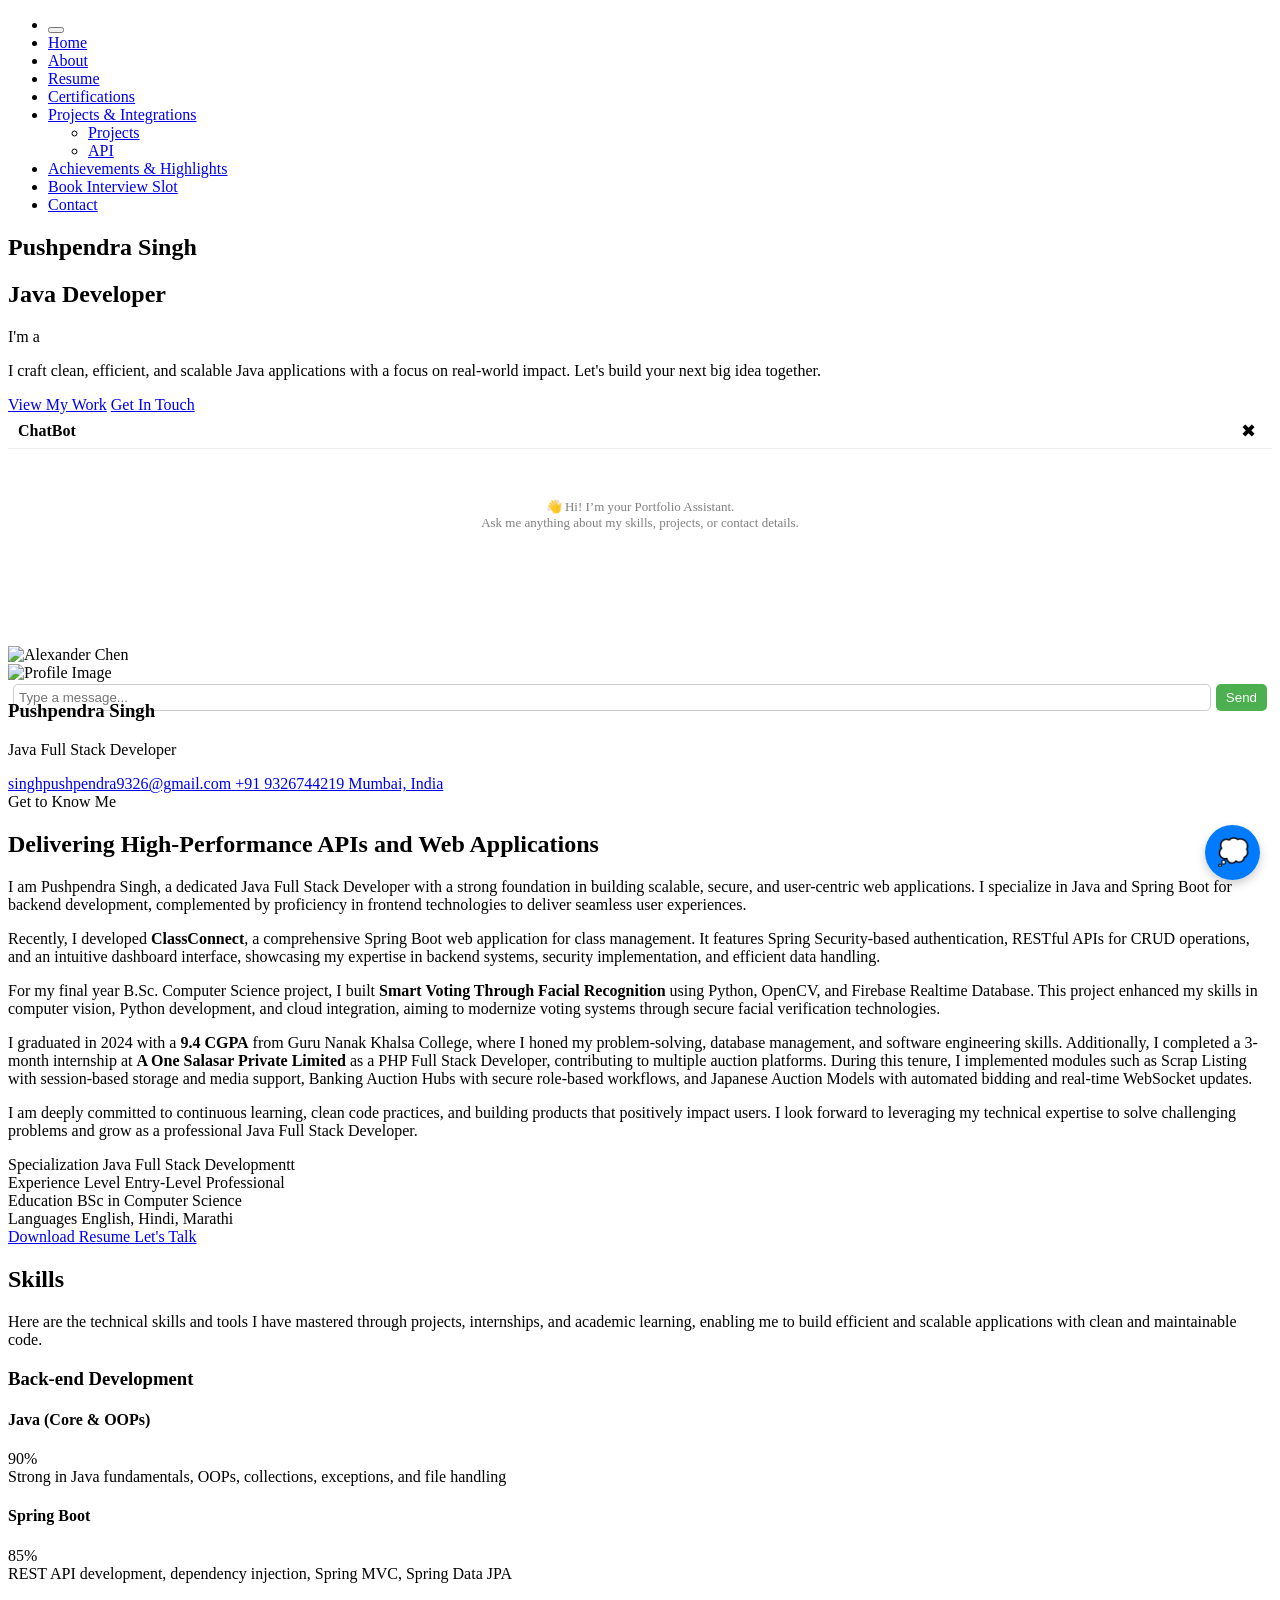
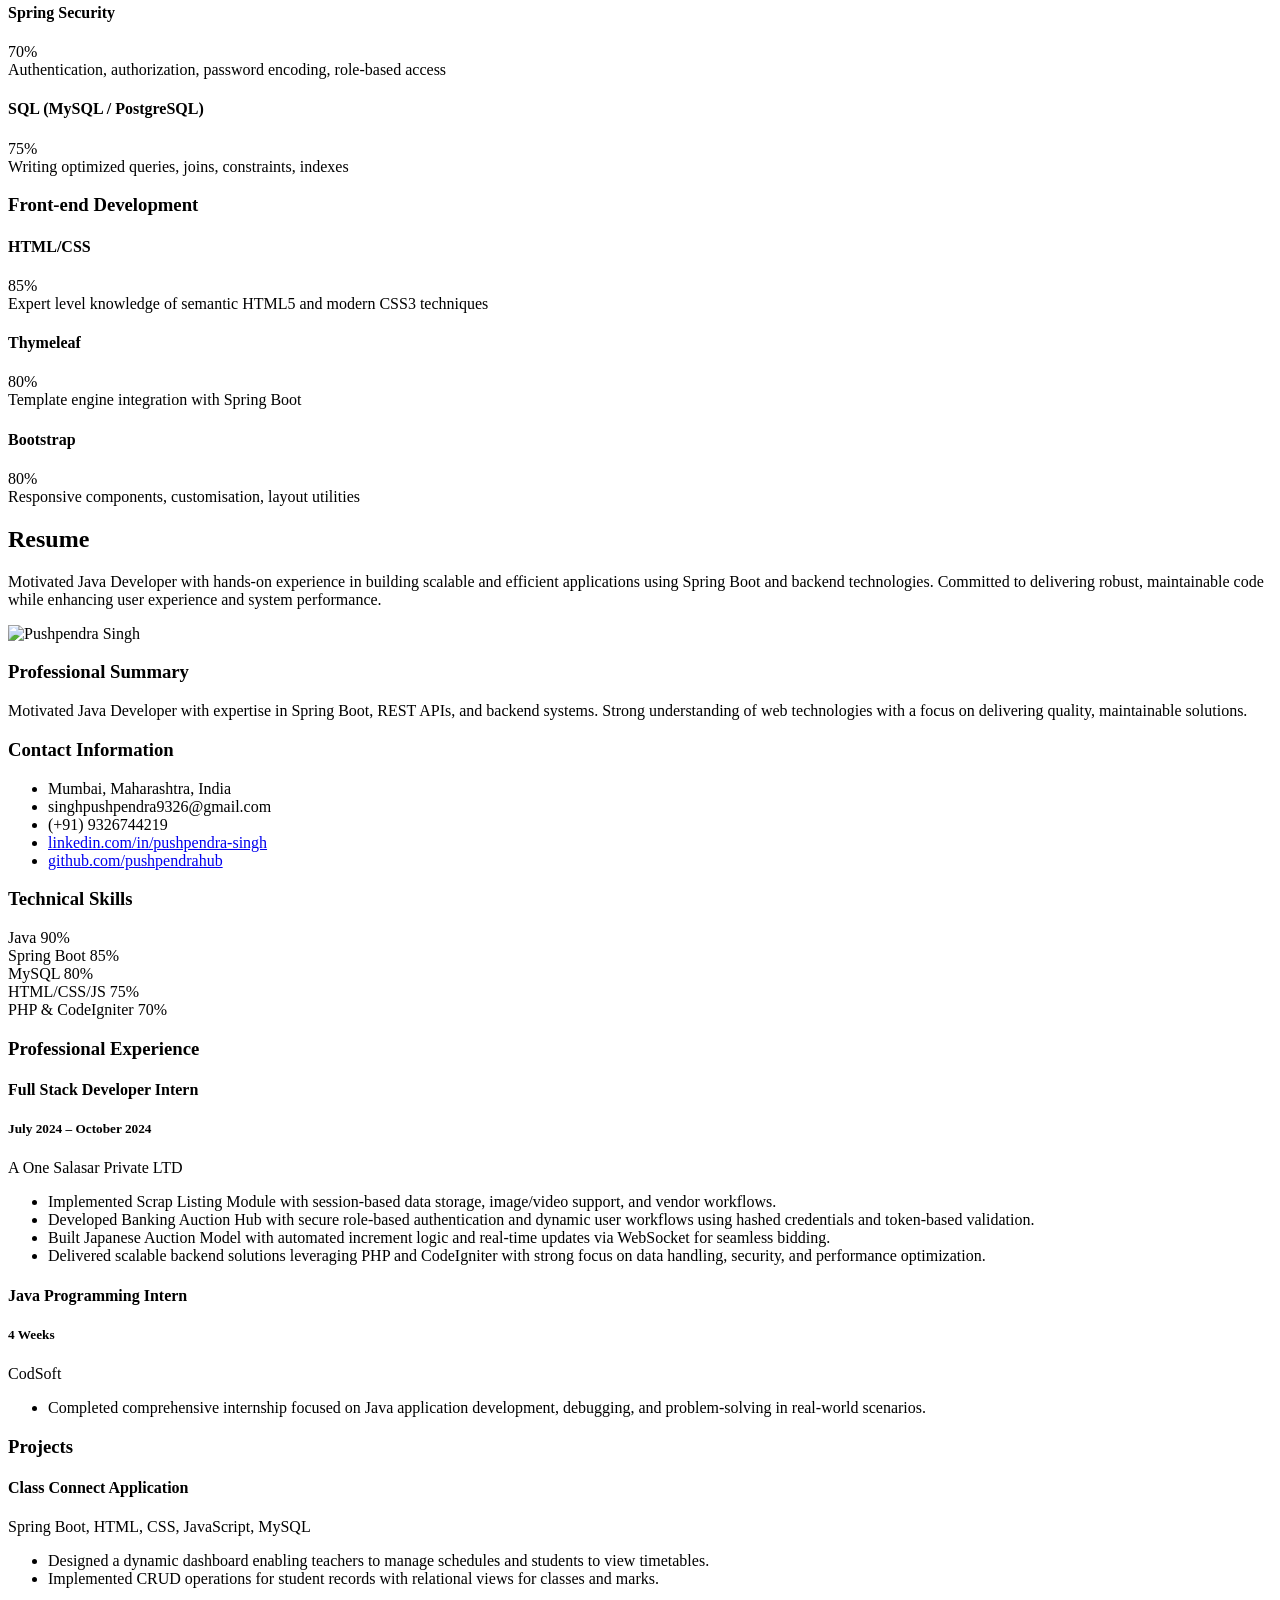
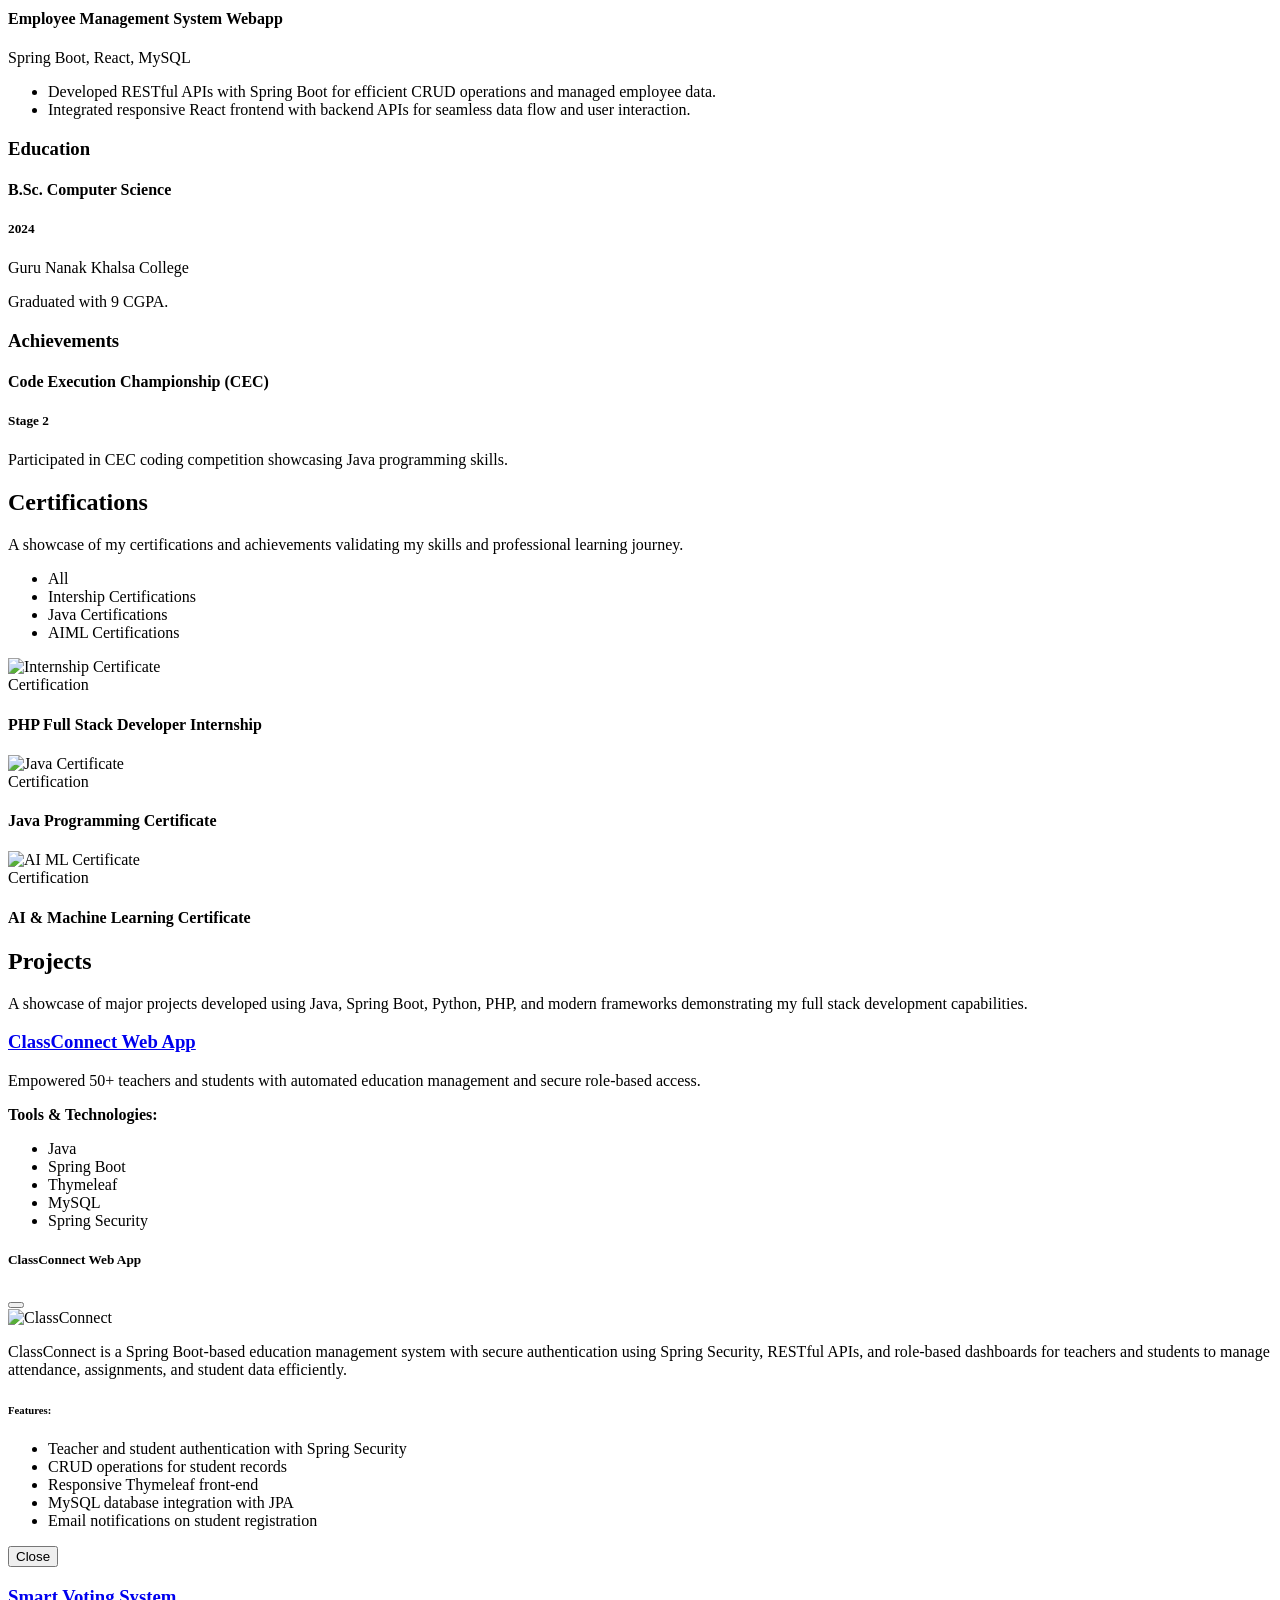
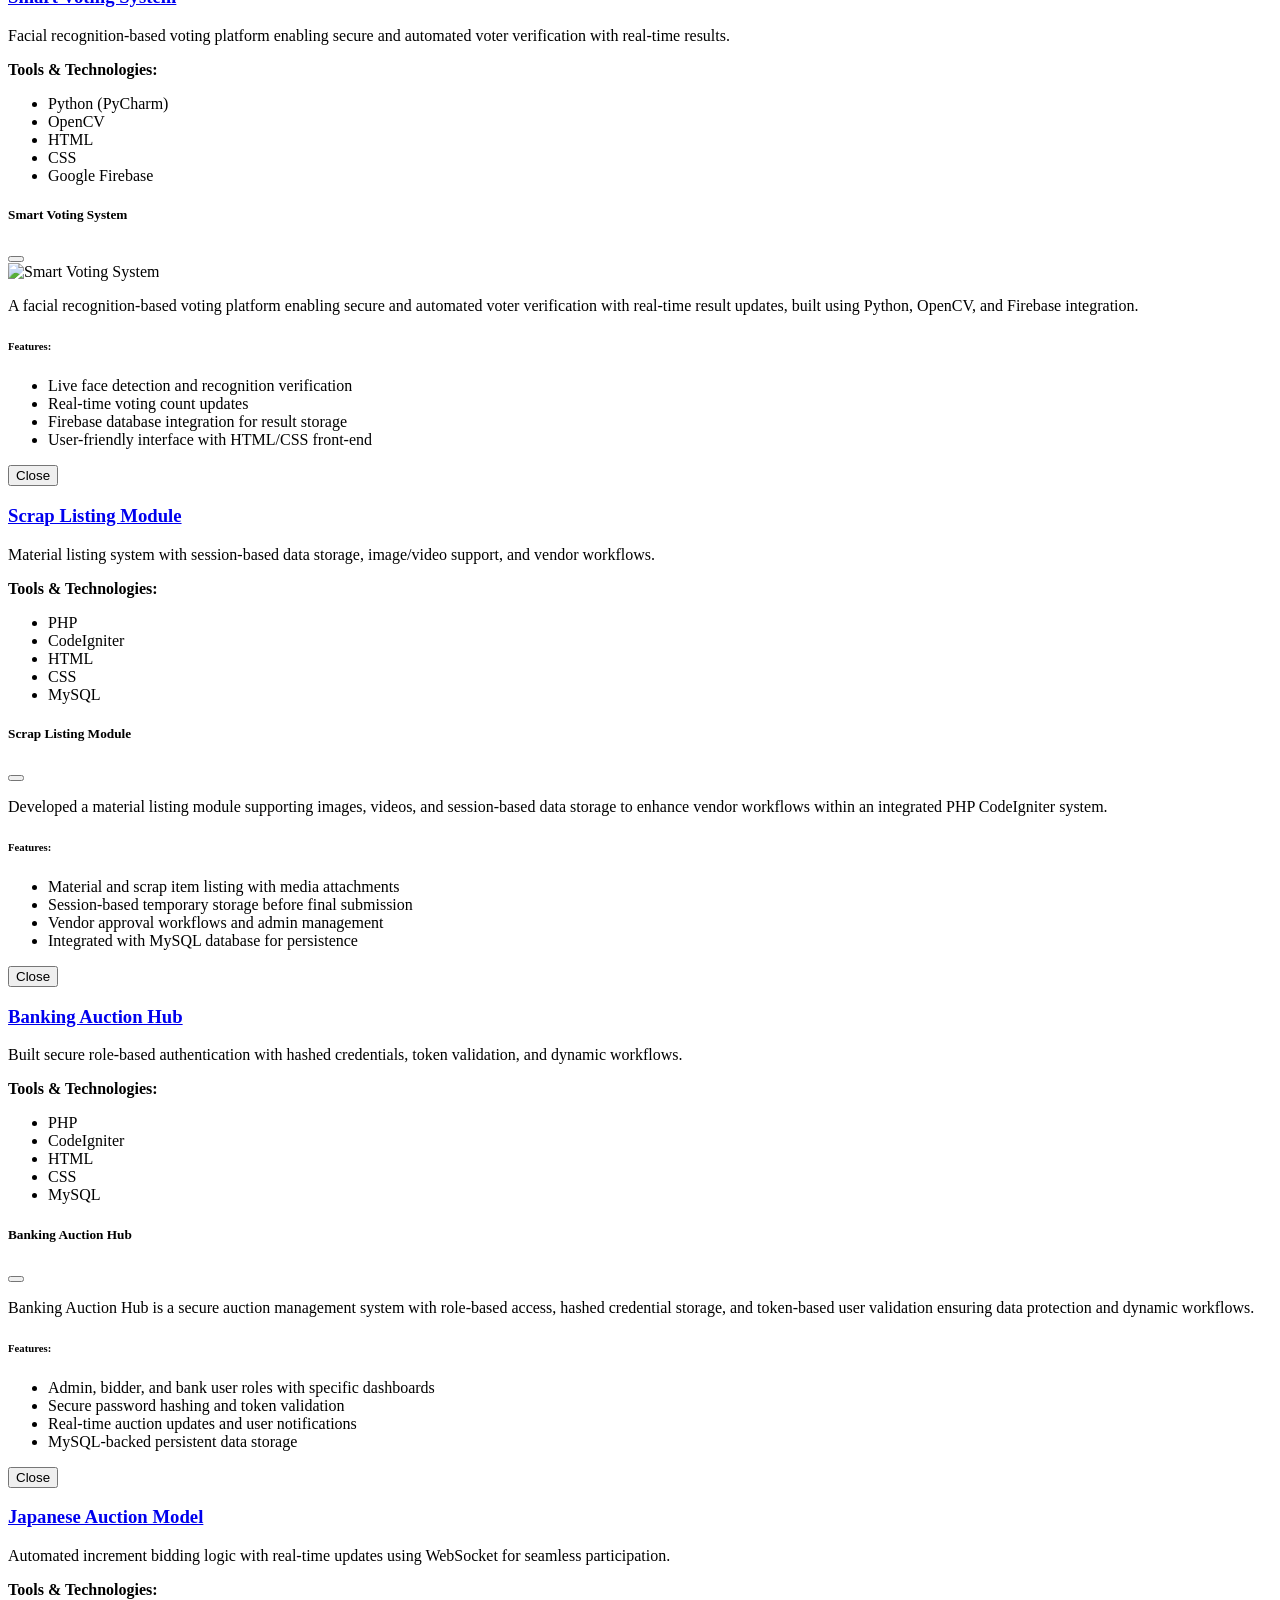
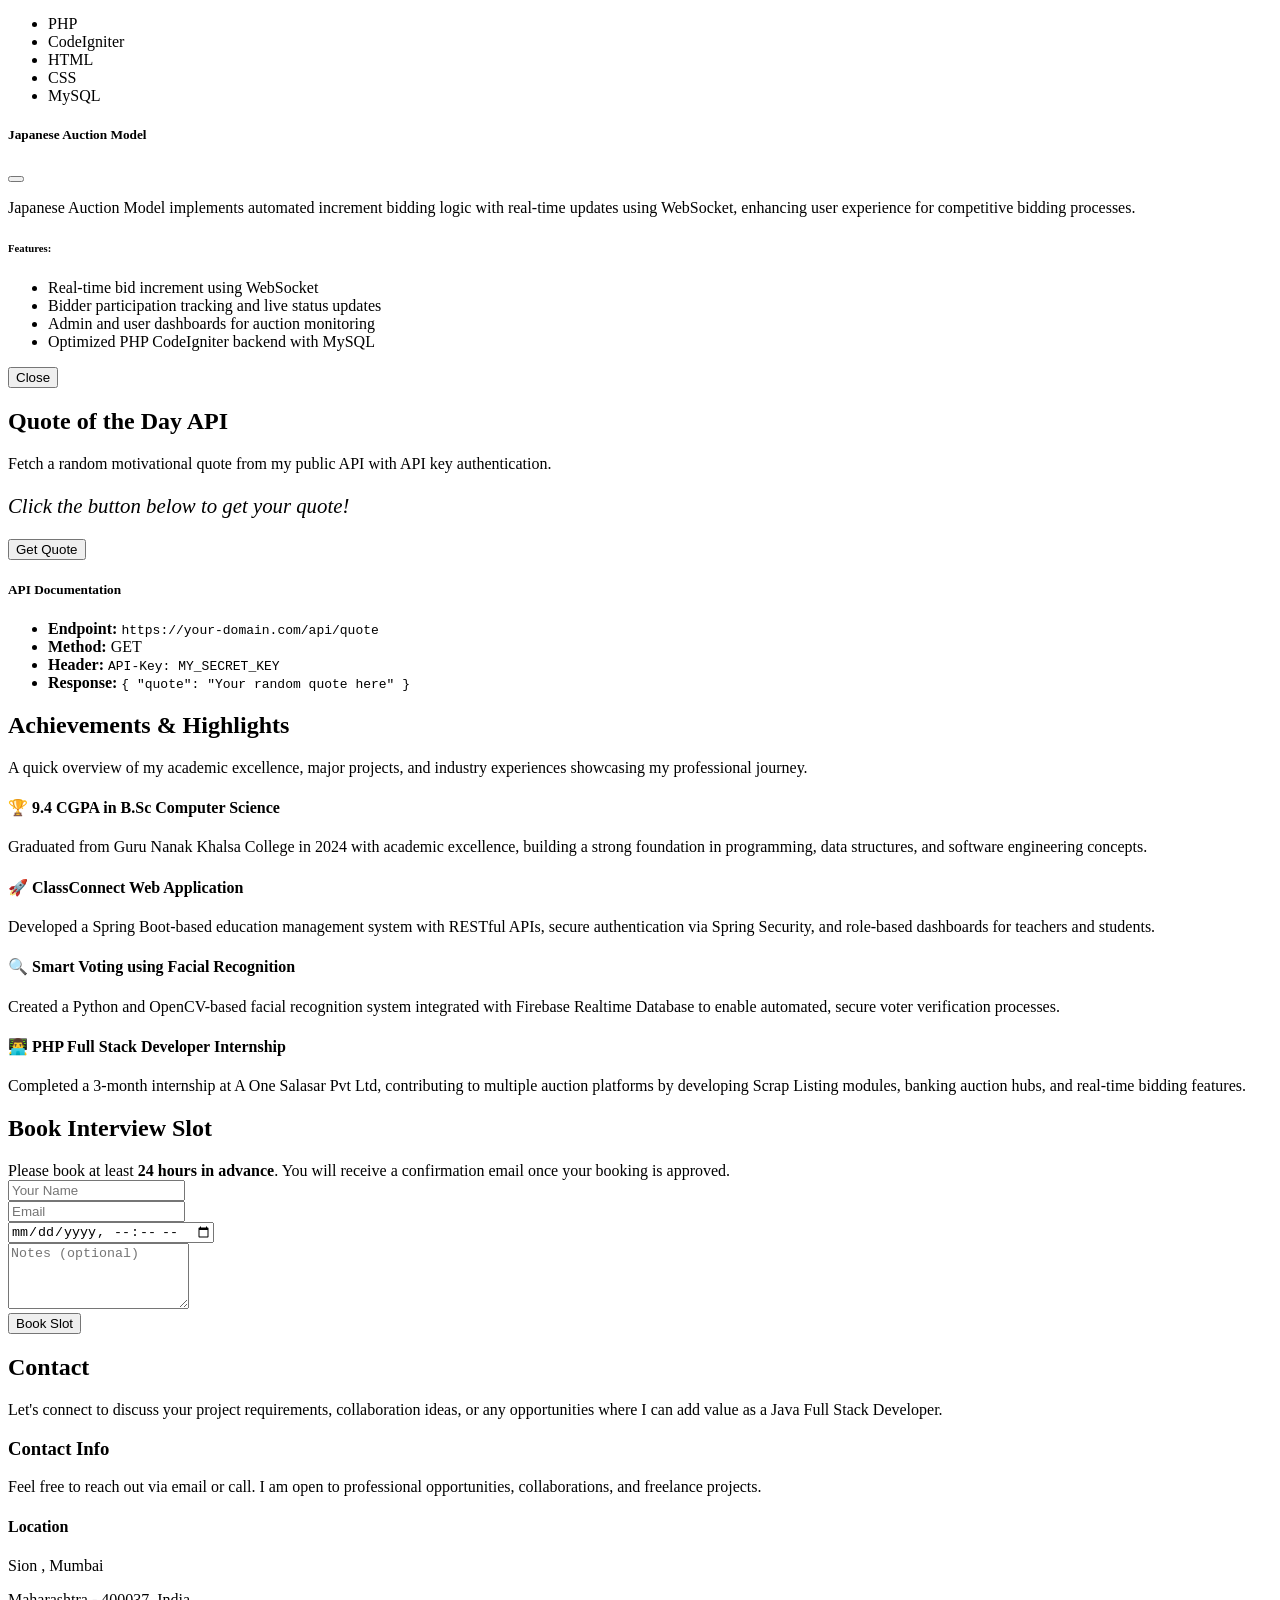
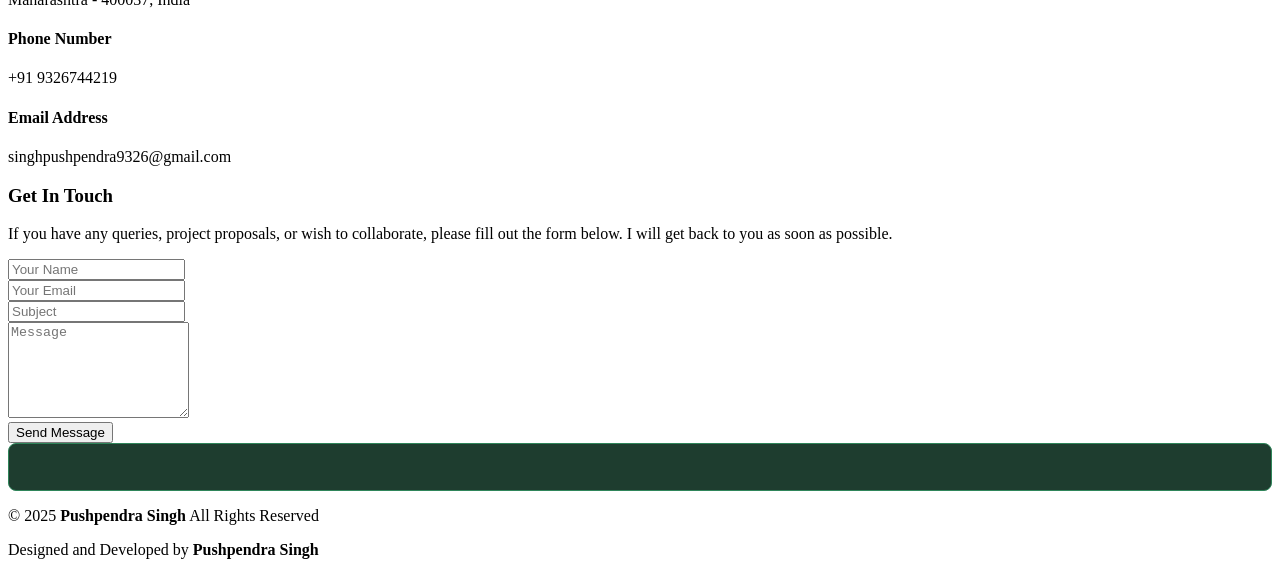
==== src/main/resources/templates/index.html @ 726b26ab "Initial commit" ====
<!DOCTYPE html>
<html lang="en" xmlns:th="http://www.thymeleaf.org">

<head>
  <meta charset="utf-8">
  <meta content="width=device-width, initial-scale=1.0" name="viewport">
  <title>Pushpendra Singh | Java Full Stack Developer Portfolio</title>
  <meta name="description" content="">
  <meta name="keywords" content="">

  <!-- Favicons -->
  <link href="/assets/img/ps_favicon.png" rel="icon">
  <!--  <link href="/assets/img/apple-touch-icon.png" rel="apple-touch-icon">-->

  <!-- Fonts -->
  <link href="https://fonts.googleapis.com" rel="preconnect">
  <link href="https://fonts.gstatic.com" rel="preconnect" crossorigin>
  <link href="https://fonts.googleapis.com/css2?family=Roboto:ital,wght@0,100;0,300;0,400;0,500;0,700;0,900;1,100;1,300;1,400;1,500;1,700;1,900&family=Ubuntu:ital,wght@0,300;0,400;0,500;0,700;1,300;1,400;1,500;1,700&family=Nunito:ital,wght@0,200;0,300;0,400;0,500;0,600;0,700;0,800;0,900;1,200;1,300;1,400;1,500;1,600;1,700;1,800;1,900&display=swap" rel="stylesheet">

  <!-- Vendor CSS Files -->
  <link href="/assets/vendor/bootstrap/css/bootstrap.min.css" rel="stylesheet">
  <link href="/assets/vendor/bootstrap-icons/bootstrap-icons.css" rel="stylesheet">
  <link href="/assets/vendor/aos/aos.css" rel="stylesheet">
  <link href="/assets/vendor/glightbox/css/glightbox.min.css" rel="stylesheet">
  <link href="/assets/vendor/swiper/swiper-bundle.min.css" rel="stylesheet">

  <!-- Main CSS File -->
  <link href="/assets/css/main.css" rel="stylesheet">

  <!-- =======================================================
  * Template Name: SnapFolio
  * Template URL: https://bootstrapmade.com/snapfolio-bootstrap-portfolio-template/
  * Updated: Jul 21 2025 with Bootstrap v5.3.7
  * Author: BootstrapMade.com
  * License: https://bootstrapmade.com/license/
  ======================================================== -->
</head>

<body class="index-page">

<header id="header" class="header dark-background d-flex flex-column justify-content-center">
  <i class="header-toggle d-xl-none bi bi-list"></i>
  <div class="header-container d-flex flex-column align-items-start">
    <nav id="navmenu" class="navmenu">
      <ul>
        <li>
          <button id="theme-toggle" class="theme-toggle-btn">
            <i class="bi bi-sun-fill"></i>
            <i class="bi bi-moon-fill"></i>
          </button>
        </li>

        <li><a href="#hero" class="active"><i class="bi bi-house navicon"></i>Home</a></li>
        <li><a href="#about"><i class="bi bi-person navicon"></i> About</a></li>
        <li><a href="#resume"><i class="bi bi-file-earmark-text navicon"></i> Resume</a></li>
      <li><a href="#portfolio"><i class="bi bi-award navicon"></i> Certifications</a></li>
<!--          <li><a href="#services"><i class="bi bi-gear-wide-connected navicon"></i> Projects & API</a></li>-->
          <li class="dropdown">
              <a href="#">
                  <i class="bi bi-gear-wide-connected navicon"></i>
                  <span>Projects & Integrations</span>
                  <i class="bi bi-chevron-down toggle-dropdown"></i>
              </a>
              <ul>
                  <li><a href="#services"><i class="bi bi-folder2-open navicon"></i> Projects</a></li>
                  <li><a href="#api"><i class="bi bi-code-slash navicon"></i> API</a></li>
              </ul>
          </li>

<!--                    <li class="dropdown"><a href="#"><i class="bi bi-menu-button navicon"></i> <span>Dropdown</span> <i class="bi bi-chevron-down toggle-dropdown"></i></a>-->
<!--          <ul>-->
<!--            <li><a href="#">Dropdown 1</a></li>-->
<!--            <li class="dropdown"><a href="#"><span>Deep Dropdown</span> <i class="bi bi-chevron-down toggle-dropdown"></i></a>-->
<!--              <ul>-->
<!--                <li><a href="#">Deep Dropdown 1</a></li>-->
<!--                <li><a href="#">Deep Dropdown 2</a></li>-->
<!--                <li><a href="#">Deep Dropdown 3</a></li>-->
<!--                <li><a href="#">Deep Dropdown 4</a></li>-->
<!--                <li><a href="#">Deep Dropdown 5</a></li>-->
<!--              </ul>-->
<!--            </li>-->
<!--            <li><a href="#">Dropdown 2</a></li>-->
<!--            <li><a href="#">Dropdown 3</a></li>-->
<!--            <li><a href="#">Dropdown 4</a></li>-->
<!--          </ul>-->
<!--        </li>-->
          <li><a href="#achievements"><i class="bi bi-trophy navicon"></i> Achievements & Highlights</a></li>
          <li><a href="#booking"><i class="bi bi-calendar-check navicon"></i> Book Interview Slot</a></li>
          <li><a href="#contact"><i class="bi bi-envelope navicon"></i> Contact</a></li>
      </ul>
    </nav>

    <div class="social-links text-center">
      <a href="https://x.com/s_pushpendra_" class="twitter"><i class="bi bi-twitter-x"></i></a>
      <!--        <a href="#" class="facebook"><i class="bi bi-facebook"></i></a>-->
      <a href="https://www.instagram.com/_singh.pushpendra_/" class="instagram"><i class="bi bi-instagram"></i></a>
      <!--        <a href="#" class="google-plus"><i class="bi bi-skype"></i></a>-->
      <a href="https://www.linkedin.com/in/pushpendra-singh-4a88bb276" class="linkedin"><i class="bi bi-linkedin"></i></a>
    </div>

  </div>

</header>

<main class="main">

  <!-- Hero Section -->
  <section id="hero" class="hero section">

    <div class="background-elements">
      <div class="bg-circle circle-1"></div>
      <div class="bg-circle circle-2"></div>
    </div>

    <div class="hero-content">

      <div class="container">
        <div class="row align-items-center">

          <div class="col-lg-6" data-aos="fade-right" data-aos-delay="100">
            <div class="hero-text">
              <h1>Pushpendra<span class="accent-text"> Singh</span></h1>
              <h2>Java Developer</h2>
              <p class="lead">I'm a <span class="typed" data-typed-items="Java Developer, Backend Developer, Spring Boot Specialist, Problem Solver"></span></p>
              <p class="description">I craft clean, efficient, and scalable Java applications with a focus on real-world impact. Let's build your next big idea together.</p>

            <div class="hero-actions">
                <a href="#services" class="btn btn-primary">View My Work</a>
                <a href="#contact" class="btn btn-outline">Get In Touch</a>
            </div>



              <div class="social-links">
                <!--                  <a href="#"><i class="bi bi-dribbble"></i></a>-->
                <!--                  <a href="#"><i class="bi bi-behance"></i></a>-->
                <a href="https://github.com/pushpendrahub"><i class="bi bi-github"></i></a>
                <a href="https://www.linkedin.com/in/pushpendra-singh-4a88bb276"><i class="bi bi-linkedin"></i></a>
              </div>
            </div>
          </div>


            <!-- Chatbot Button -->
            <button onclick="toggleChat()"
                    style="position: fixed; bottom: 20px; right: 20px;
           border: none; outline: none;
           background: linear-gradient(135deg, #007bff, #007bff);
           color: white; border-radius: 50%;
           width: 55px; height: 55px;
           font-size: 26px; cursor: pointer;
           box-shadow: 0 4px 10px rgba(0,0,0,0.2);
           transition: all 0.3s ease;z-index: 2100;">
                💭
            </button>

            <!-- Chatbot Box -->
            <div id="chatBox" style="z-index: 2000;margin-bottom: -70px;">
                <!-- Header with Close -->
                <div style="display:flex; justify-content:space-between; align-items:center; border-bottom:1px solid #eee; padding:5px 10px;">
                    <strong>ChatBot</strong>
                    <button onclick="toggleChat()" style="border:none; background:transparent; font-size:18px; cursor:pointer;">✖</button>
                </div>

                <!-- Messages Area -->
                <div id="messages" style="height:200px; overflow-y:auto; font-size:14px; padding:10px;">
                    <div style="text-align:center; color:gray; font-size:13px; margin-top:40px;">
                        👋 Hi! I’m your Portfolio Assistant.<br>
                        Ask me anything about my skills, projects, or contact details.
                    </div>
                </div>

                <!-- Input Area -->
                <div style="display:flex; margin-top:10px; padding:5px;">
                    <input type="text" id="userInput"
                           placeholder="Type a message..."
                           style="flex:1; padding:5px; border:1px solid #ccc; border-radius:5px;" />
                    <button onclick="sendMessage()"
                            style="margin-left:5px; padding:5px 10px; background:#4CAF50;
               color:white; border:none; border-radius:5px;">Send</button>
                </div>
            </div>
            <!-- End Chatbot -->


            <div class="col-lg-6" data-aos="fade-left" data-aos-delay="200">
                <div class="hero-visual">
                  <div class="profile-container">
                    <div class="profile-background"></div>
                    <img src="/assets/img/profile/my_profile.jpg" alt="Alexander Chen" class="profile-image">
                  </div>
                </div>
          </div>

        </div>
      </div>
    </div>

  </section><!-- /Hero Section -->

  <!-- About Section -->
  <section id="about" class="about section">

    <div class="container" data-aos="fade-up" data-aos-delay="100">

      <div class="row">
        <div class="col-lg-5" data-aos="zoom-in" data-aos-delay="200">
          <div class="profile-card">
            <div class="profile-header">
              <div class="profile-image">
                <img src="/assets/img/profile/my_close_pic.jpg" alt="Profile Image" class="img-fluid">
              </div>
              <div class="profile-badge">
                <i class="bi bi-check-circle-fill"></i>
              </div>
            </div>

            <div class="profile-content">
              <h3>Pushpendra Singh</h3>
              <p class="profession">Java Full Stack Developer</p>

              <div class="contact-links">
                <a href="mailto:singhpushpendra9326@gmail.com" class="contact-item">
                  <i class="bi bi-envelope"></i>
                  singhpushpendra9326@gmail.com
                </a>
                <a href="tel:+15551234567" class="contact-item">
                  <i class="bi bi-telephone"></i>
                  +91 9326744219
                </a>
                <a href="#" class="contact-item">
                  <i class="bi bi-geo-alt"></i>
                  Mumbai, India
                </a>
              </div>
            </div>
          </div>
        </div>

        <div class="col-lg-7" data-aos="fade-left" data-aos-delay="300">
          <div class="about-content">
            <div class="section-header">
              <span class="badge-text">Get to Know Me</span>
              <h2>Delivering High-Performance APIs and Web Applications</h2>
            </div>

            <div class="description">
              <p>I am Pushpendra Singh, a dedicated Java Full Stack Developer with a strong foundation in building scalable, secure, and user-centric web applications. I specialize in Java and Spring Boot for backend development, complemented by proficiency in frontend technologies to deliver seamless user experiences.</p>

              <p>Recently, I developed <strong>ClassConnect</strong>, a comprehensive Spring Boot web application for class management. It features Spring Security-based authentication, RESTful APIs for CRUD operations, and an intuitive dashboard interface, showcasing my expertise in backend systems, security implementation, and efficient data handling.</p>

              <p>For my final year B.Sc. Computer Science project, I built <strong>Smart Voting Through Facial Recognition</strong> using Python, OpenCV, and Firebase Realtime Database. This project enhanced my skills in computer vision, Python development, and cloud integration, aiming to modernize voting systems through secure facial verification technologies.</p>

              <p>I graduated in 2024 with a <strong>9.4 CGPA</strong> from Guru Nanak Khalsa College, where I honed my problem-solving, database management, and software engineering skills. Additionally, I completed a 3-month internship at <strong>A One Salasar Private Limited</strong> as a PHP Full Stack Developer, contributing to multiple auction platforms. During this tenure, I implemented modules such as Scrap Listing with session-based storage and media support, Banking Auction Hubs with secure role-based workflows, and Japanese Auction Models with automated bidding and real-time WebSocket updates.</p>

              <p>I am deeply committed to continuous learning, clean code practices, and building products that positively impact users. I look forward to leveraging my technical expertise to solve challenging problems and grow as a professional Java Full Stack Developer.</p>
            </div>


            <!--              <div class="stats-grid">-->
            <!--                <div class="stat-item">-->
            <!--                  <div class="stat-number">150+</div>-->
            <!--                  <div class="stat-label">Projects Completed</div>-->
            <!--                </div>-->
            <!--                <div class="stat-item">-->
            <!--                  <div class="stat-number">5+</div>-->
            <!--                  <div class="stat-label">Years Experience</div>-->
            <!--                </div>-->
            <!--                <div class="stat-item">-->
            <!--                  <div class="stat-number">98%</div>-->
            <!--                  <div class="stat-label">Client Satisfaction</div>-->
            <!--                </div>-->
            <!--              </div>-->

            <div class="details-grid">
              <div class="detail-row">
                <div class="detail-item">
                  <span class="detail-label">Specialization</span>
                  <span class="detail-value">Java Full Stack Developmentt</span>
                </div>
                <div class="detail-item">
                  <span class="detail-label">Experience Level</span>
                  <span class="detail-value">Entry-Level Professional</span>
                </div>
              </div>
              <div class="detail-row">
                <div class="detail-item">
                  <span class="detail-label">Education</span>
                  <span class="detail-value">BSc in Computer Science</span>
                </div>
                <div class="detail-item">
                  <span class="detail-label">Languages</span>
                  <span class="detail-value">English, Hindi, Marathi</span>
                </div>
              </div>
            </div>

            <div class="cta-section">
              <a href="https://drive.google.com/uc?export=download&id=1IKt657ZNJtHhRxe9tNvC4HRttXQve6uu" class="btn btn-primary" target="_blank">
                <i class="bi bi-download"></i>
                Download Resume
              </a>
              <a href="#" class="btn btn-outline">
                <i class="bi bi-chat-dots"></i>
                Let's Talk
              </a>
            </div>
          </div>
        </div>
      </div>

    </div>

  </section><!-- /About Section -->

  <!-- Stats Section -->
  <!--    <section id="stats" class="stats section light-background">-->

  <!--      <div class="container" data-aos="fade-up" data-aos-delay="100">-->

  <!--        <div class="row justify-content-center">-->
  <!--          <div class="col-lg-10">-->
  <!--            <div class="stats-wrapper">-->
  <!--              <div class="stats-item" data-aos="zoom-in" data-aos-delay="150">-->
  <!--                <div class="icon-wrapper">-->
  <!--                  <i class="bi bi-emoji-smile"></i>-->
  <!--                </div>-->
  <!--                <span data-purecounter-start="0" data-purecounter-end="232" data-purecounter-duration="1" class="purecounter"></span>-->
  <!--                <p>Happy Clients</p>-->
  <!--              </div>&lt;!&ndash; End Stats Item &ndash;&gt;-->

  <!--              <div class="stats-item" data-aos="zoom-in" data-aos-delay="200">-->
  <!--                <div class="icon-wrapper">-->
  <!--                  <i class="bi bi-journal-richtext"></i>-->
  <!--                </div>-->
  <!--                <span data-purecounter-start="0" data-purecounter-end="521" data-purecounter-duration="1" class="purecounter"></span>-->
  <!--                <p>Projects</p>-->
  <!--              </div>&lt;!&ndash; End Stats Item &ndash;&gt;-->

  <!--              <div class="stats-item" data-aos="zoom-in" data-aos-delay="250">-->
  <!--                <div class="icon-wrapper">-->
  <!--                  <i class="bi bi-headset"></i>-->
  <!--                </div>-->
  <!--                <span data-purecounter-start="0" data-purecounter-end="1463" data-purecounter-duration="1" class="purecounter"></span>-->
  <!--                <p>Hours Of Support</p>-->
  <!--              </div>&lt;!&ndash; End Stats Item &ndash;&gt;-->

  <!--              <div class="stats-item" data-aos="zoom-in" data-aos-delay="300">-->
  <!--                <div class="icon-wrapper">-->
  <!--                  <i class="bi bi-people"></i>-->
  <!--                </div>-->
  <!--                <span data-purecounter-start="0" data-purecounter-end="15" data-purecounter-duration="1" class="purecounter"></span>-->
  <!--                <p>Hard Workers</p>-->
  <!--              </div>&lt;!&ndash; End Stats Item &ndash;&gt;-->
  <!--            </div>-->
  <!--          </div>-->
  <!--        </div>-->

  <!--      </div>-->

  <!--    </section>&lt;!&ndash; /Stats Section &ndash;&gt;-->

  <!-- Skills Section -->
  <section id="skills" class="skills section">

    <!-- Section Title -->
    <div class="container section-title" data-aos="fade-up">
      <h2>Skills</h2>
      <p>Here are the technical skills and tools I have mastered through projects, internships, and academic learning, enabling me to build efficient and scalable applications with clean and maintainable code.</p>
    </div><!-- End Section Title -->

    <div class="container" data-aos="fade-up" data-aos-delay="100">

      <div class="row">
        <div class="col-lg-6">
          <div class="skills-category" data-aos="fade-up" data-aos-delay="300">
            <h3>Back-end Development</h3>
            <div class="skills-animation">
              <div class="skill-item">
                <div class="d-flex justify-content-between align-items-center">
                  <h4>Java (Core & OOPs)</h4>
                  <span class="skill-percentage">90%</span>
                </div>
                <div class="progress">
                  <div class="progress-bar" role="progressbar" aria-valuenow="75" aria-valuemin="0" aria-valuemax="100"></div>
                </div>
                <div class="skill-tooltip">Strong in Java fundamentals, OOPs, collections, exceptions, and file handling</div>
              </div>

              <div class="skill-item">
                <div class="d-flex justify-content-between align-items-center">
                  <h4>Spring Boot</h4>
                  <span class="skill-percentage">85%</span>
                </div>
                <div class="progress">
                  <div class="progress-bar" role="progressbar" aria-valuenow="70" aria-valuemin="0" aria-valuemax="100"></div>
                </div>
                <div class="skill-tooltip">REST API development, dependency injection, Spring MVC, Spring Data JPA</div>
              </div>

              <div class="skill-item">
                <div class="d-flex justify-content-between align-items-center">
                  <h4>Spring Security</h4>
                  <span class="skill-percentage">70%</span>
                </div>
                <div class="progress">
                  <div class="progress-bar" role="progressbar" aria-valuenow="70" aria-valuemin="0" aria-valuemax="100"></div>
                </div>
                <div class="skill-tooltip">Authentication, authorization, password encoding, role-based access</div>
              </div>

              <div class="skill-item">
                <div class="d-flex justify-content-between align-items-center">
                  <h4>SQL (MySQL / PostgreSQL)</h4>
                  <span class="skill-percentage">75%</span>
                </div>
                <div class="progress">
                  <div class="progress-bar" role="progressbar" aria-valuenow="65" aria-valuemin="0" aria-valuemax="100"></div>
                </div>
                <div class="skill-tooltip">Writing optimized queries, joins, constraints, indexes</div>
              </div>
            </div>
          </div><!-- End Backend Skills -->
        </div>

        <div class="col-lg-6">
          <div class="skills-category" data-aos="fade-up" data-aos-delay="200">
            <h3>Front-end Development</h3>
            <div class="skills-animation">
              <div class="skill-item">
                <div class="d-flex justify-content-between align-items-center">
                  <h4>HTML/CSS</h4>
                  <span class="skill-percentage">85%</span>
                </div>
                <div class="progress">
                  <div class="progress-bar" role="progressbar" aria-valuenow="95" aria-valuemin="0" aria-valuemax="100"></div>
                </div>
                <div class="skill-tooltip">Expert level knowledge of semantic HTML5 and modern CSS3 techniques</div>
              </div>

              <div class="skill-item">
                <div class="d-flex justify-content-between align-items-center">
                  <h4>Thymeleaf</h4>
                  <span class="skill-percentage">80%</span>
                </div>
                <div class="progress">
                  <div class="progress-bar" role="progressbar" aria-valuenow="85" aria-valuemin="0" aria-valuemax="100"></div>
                </div>
                <div class="skill-tooltip">Template engine integration with Spring Boot</div>
              </div>

              <div class="skill-item">
                <div class="d-flex justify-content-between align-items-center">
                  <h4>Bootstrap</h4>
                  <span class="skill-percentage">80%</span>
                </div>
                <div class="progress">
                  <div class="progress-bar" role="progressbar" aria-valuenow="80" aria-valuemin="0" aria-valuemax="100"></div>
                </div>
                <div class="skill-tooltip">Responsive components, customisation, layout utilities</div>
              </div>
            </div>
          </div><!-- End Frontend Skills -->
        </div>

      </div>

    </div>

  </section><!-- /Skills Section -->

  <!-- Resume Section -->
  <section id="resume" class="resume section">

    <!-- Section Title -->
    <div class="container section-title" data-aos="fade-up">
      <h2>Resume</h2>
      <p>Motivated Java Developer with hands-on experience in building scalable and efficient applications using Spring Boot and backend technologies. Committed to delivering robust, maintainable code while enhancing user experience and system performance.</p>
    </div><!-- End Section Title -->

    <div class="container" data-aos="fade-up" data-aos-delay="100">

      <div class="row gy-4">
        <!-- Left column with summary and contact -->
        <div class="col-lg-4">
          <div class="resume-side" data-aos="fade-right" data-aos-delay="100">
            <div class="profile-img mb-4">
              <img src="/assets/img/profile/my_close_pic.jpg" alt="Pushpendra Singh" class="img-fluid rounded">
            </div>

            <h3>Professional Summary</h3>
            <p>Motivated Java Developer with expertise in Spring Boot, REST APIs, and backend systems. Strong understanding of web technologies with a focus on delivering quality, maintainable solutions.</p>

            <h3 class="mt-4">Contact Information</h3>
            <ul class="contact-info list-unstyled">
              <li><i class="bi bi-geo-alt"></i> Mumbai, Maharashtra, India</li>
              <li><i class="bi bi-envelope"></i> singhpushpendra9326@gmail.com</li>
              <li><i class="bi bi-phone"></i> (+91) 9326744219</li>
              <li><i class="bi bi-linkedin"></i> <a href="https://www.linkedin.com/in/pushpendra-singh-4a88bb276/">linkedin.com/in/pushpendra-singh</a></li>
              <li><i class="bi bi-github"></i> <a href="https://github.com/pushpendrahub">github.com/pushpendrahub</a></li>
            </ul>

            <div class="skills-animation mt-4">
              <h3>Technical Skills</h3>

              <div class="skill-item">
                <div class="d-flex justify-content-between">
                  <span>Java</span>
                  <span>90%</span>
                </div>
                <div class="progress">
                  <div class="progress-bar" role="progressbar" aria-valuenow="90" aria-valuemin="0" aria-valuemax="100"></div>
                </div>
              </div>

              <div class="skill-item">
                <div class="d-flex justify-content-between">
                  <span>Spring Boot</span>
                  <span>85%</span>
                </div>
                <div class="progress">
                  <div class="progress-bar" role="progressbar" aria-valuenow="85" aria-valuemin="0" aria-valuemax="100"></div>
                </div>
              </div>

              <div class="skill-item">
                <div class="d-flex justify-content-between">
                  <span>MySQL</span>
                  <span>80%</span>
                </div>
                <div class="progress">
                  <div class="progress-bar" role="progressbar" aria-valuenow="80" aria-valuemin="0" aria-valuemax="100"></div>
                </div>
              </div>

              <div class="skill-item">
                <div class="d-flex justify-content-between">
                  <span>HTML/CSS/JS</span>
                  <span>75%</span>
                </div>
                <div class="progress">
                  <div class="progress-bar" role="progressbar" aria-valuenow="75" aria-valuemin="0" aria-valuemax="100"></div>
                </div>
              </div>

              <div class="skill-item">
                <div class="d-flex justify-content-between">
                  <span>PHP & CodeIgniter</span>
                  <span>70%</span>
                </div>
                <div class="progress">
                  <div class="progress-bar" role="progressbar" aria-valuenow="70" aria-valuemin="0" aria-valuemax="100"></div>
                </div>
              </div>

            </div>
          </div>
        </div>

        <!-- Right column with experience and education -->
        <div class="col-lg-8 ps-4 ps-lg-5">
          <!-- Experience Section -->
          <div class="resume-section" data-aos="fade-up">
            <h3><i class="bi bi-briefcase me-2"></i>Professional Experience</h3>

            <div class="resume-item">
              <h4>Full Stack Developer Intern</h4>
              <h5>July 2024 – October 2024</h5>
              <p class="company"><i class="bi bi-building"></i> A One Salasar Private LTD</p>
              <ul>
                <li>Implemented Scrap Listing Module with session-based data storage, image/video support, and vendor workflows.</li>
                <li>Developed Banking Auction Hub with secure role-based authentication and dynamic user workflows using hashed credentials and token-based validation.</li>
                <li>Built Japanese Auction Model with automated increment logic and real-time updates via WebSocket for seamless bidding.</li>
                <li>Delivered scalable backend solutions leveraging PHP and CodeIgniter with strong focus on data handling, security, and performance optimization.</li>
              </ul>
            </div>

            <div class="resume-item">
              <h4>Java Programming Intern</h4>
              <h5>4 Weeks</h5>
              <p class="company"><i class="bi bi-building"></i> CodSoft</p>
              <ul>
                <li>Completed comprehensive internship focused on Java application development, debugging, and problem-solving in real-world scenarios.</li>
              </ul>
            </div>
          </div>

          <!-- Projects Section -->
          <div class="resume-section" data-aos="fade-up" data-aos-delay="100">
            <h3><i class="bi bi-folder me-2"></i>Projects</h3>

            <div class="resume-item">
              <h4>Class Connect Application</h4>
              <p>Spring Boot, HTML, CSS, JavaScript, MySQL</p>
              <ul>
                <li>Designed a dynamic dashboard enabling teachers to manage schedules and students to view timetables.</li>
                <li>Implemented CRUD operations for student records with relational views for classes and marks.</li>
              </ul>
            </div>

            <div class="resume-item">
              <h4>Employee Management System Webapp</h4>
              <p>Spring Boot, React, MySQL</p>
              <ul>
                <li>Developed RESTful APIs with Spring Boot for efficient CRUD operations and managed employee data.</li>
                <li>Integrated responsive React frontend with backend APIs for seamless data flow and user interaction.</li>
              </ul>
            </div>
          </div>

          <!-- Education Section -->
          <div class="resume-section" data-aos="fade-up" data-aos-delay="200">
            <h3><i class="bi bi-mortarboard me-2"></i>Education</h3>

            <div class="resume-item">
              <h4>B.Sc. Computer Science</h4>
              <h5>2024</h5>
              <p class="company"><i class="bi bi-building"></i> Guru Nanak Khalsa College</p>
              <p>Graduated with 9 CGPA.</p>
            </div>
          </div>

          <!-- Achievements Section -->
          <div class="resume-section" data-aos="fade-up" data-aos-delay="300">
            <h3><i class="bi bi-award me-2"></i>Achievements</h3>

            <div class="resume-item">
              <h4>Code Execution Championship (CEC)</h4>
              <h5>Stage 2</h5>
              <p>Participated in CEC coding competition showcasing Java programming skills.</p>
            </div>
          </div>
        </div>
      </div>

    </div>

  </section><!-- /Resume Section -->

  <!-- Section Title -->
  <!-- Portfolio Section -->
  <section id="portfolio" class="portfolio section">

    <!-- Section Title -->
    <div class="container section-title" data-aos="fade-up">
      <h2>Certifications</h2>
      <p>A showcase of my certifications and achievements validating my skills and professional learning journey.</p>
    </div><!-- End Section Title -->

    <div class="container" data-aos="fade-up" data-aos-delay="100">

      <div class="isotope-layout" data-default-filter="*" data-layout="masonry" data-sort="original-order">

        <div class="row">
          <div class="col-lg-3 filter-sidebar">
            <div class="filters-wrapper" data-aos="fade-right" data-aos-delay="150">
              <ul class="portfolio-filters isotope-filters">
                <li data-filter="*" class="filter-active">All</li>
                <li data-filter=".internship-certifications">Intership Certifications</li>
                <li data-filter=".java-certifications">Java Certifications</li>
                <li data-filter=".aiml-certifications">AIML Certifications</li>
              </ul>
            </div>
          </div>

          <div class="col-lg-9">
            <div class="row gy-4 portfolio-container isotope-container" data-aos="fade-up" data-aos-delay="200">

              <!-- Certificate 1: Internship -->
              <div class="col-lg-6 col-md-6 portfolio-item isotope-item internship-certifications">
                <div class="portfolio-wrap">
                  <img src="/assets/img/portfolio/Internship_Certificate.png" class="img-fluid" alt="Internship Certificate" loading="lazy">
                  <div class="portfolio-info">
                    <div class="content">
                      <span class="category">Certification</span>
                      <h4>PHP Full Stack Developer Internship</h4>
                      <div class="portfolio-links">
                        <a href="/assets/img/portfolio/Internship_Certificate.png" class="glightbox" title="PHP Full Stack Developer Internship Certificate"><i class="bi bi-plus-lg"></i></a>
                      </div>
                    </div>
                  </div>
                </div>
                  </div><!-- End Certificate Item -->

                  <!-- Certificate 2: Java -->
                  <div class="col-lg-6 col-md-6 portfolio-item isotope-item java-certifications">
                    <div class="portfolio-wrap">
                      <img src="/assets/img/portfolio/Java_Certificate.png" class="img-fluid" alt="Java Certificate" loading="lazy">
                      <div class="portfolio-info">
                        <div class="content">
                          <span class="category">Certification</span>
                          <h4>Java Programming Certificate</h4>
                          <div class="portfolio-links">
                            <a href="/assets/img/portfolio/Java_Certificate.png" class="glightbox" title="Java Programming Certificate"><i class="bi bi-plus-lg"></i></a>
                          </div>
                        </div>
                      </div>
                    </div>
                  </div><!-- End Certificate Item -->

                  <!-- Certificate 3: AI & ML -->
                  <div class="col-lg-6 col-md-6 portfolio-item isotope-item aiml-certifications">
                    <div class="portfolio-wrap">
                      <img src="/assets/img/portfolio/AIML_Certificate.png" class="img-fluid" alt="AI ML Certificate" loading="lazy">
                      <div class="portfolio-info">
                        <div class="content">
                          <span class="category">Certification</span>
                          <h4>AI & Machine Learning Certificate</h4>
                          <div class="portfolio-links">
                            <a href="/assets/img/portfolio/AIML_Certificate.png" class="glightbox" title="AI & ML Certificate"><i class="bi bi-plus-lg"></i></a>
                          </div>
                        </div>
                      </div>
                    </div>
                  </div><!-- End Certificate Item -->

                </div><!-- End Portfolio Container -->
              </div>
            </div>

          </div>

        </div>

      </section><!-- /Portfolio Section -->

      <!-- Porject Section -->
      <section id="services" class="services section">

        <!-- Section Title -->
        <div class="container section-title" data-aos="fade-up">
          <h2>Projects</h2>
          <p>A showcase of major projects developed using Java, Spring Boot, Python, PHP, and modern frameworks demonstrating my full stack development capabilities.</p>
        </div><!-- End Section Title -->

        <div class="container" data-aos="fade-up" data-aos-delay="100">

          <div class="row justify-content-center">

            <div class="col-lg-4 col-md-6" data-aos="fade-up" data-aos-delay="100">
              <div class="service-card position-relative z-1 project-card">

                <!-- Project Image Thumbnail -->
                <!--              <div class="project-thumbnail mb-3">-->
                <!--                <img src="/assets/img/services/img.png" alt="ClassConnect" class="img-fluid rounded shadow-sm">-->
                <!--              </div>-->

                <!-- Top-right action (More Info arrow) -->
                <a href="#" class="card-action d-flex align-items-center justify-content-center rounded-circle" data-bs-toggle="modal" data-bs-target="#classConnectModal">
                  <i class="bi bi-arrow-up-right"></i>
                </a>

                <!-- Project Icon -->
                <div class="service-icon mb-2">
                  <i class="bi bi-journal-code"></i>
                </div>

                <!-- Project Title -->
                <h3>
                  <a href="#">
                    ClassConnect Web App
                  </a>
                </h3>

                <!-- Impact Summary -->
                <p class="impact-summary">
                  Empowered 50+ teachers and students with automated education management and secure role-based access.
                </p>

                <!-- Tools Used Badges -->
                <div class="tools-used mb-2">
                  <strong>Tools & Technologies:</strong>
                  <ul class="list-unstyled mb-0">
                    <li><i class="bi bi-cup-hot-fill text-primary"></i> Java</li>
                    <li><i class="bi bi-box-seam text-success"></i> Spring Boot</li>
                    <li><i class="bi bi-file-earmark-code text-warning"></i> Thymeleaf</li>
                    <li><i class="bi bi-database-fill text-info"></i> MySQL</li>
                    <li><i class="bi bi-shield-lock-fill text-danger"></i> Spring Security</li>
                  </ul>
                </div>

              </div>
            </div>

            <!-- Modal Popup for Project Details -->
            <div class="modal fade" id="classConnectModal" tabindex="-1" aria-labelledby="classConnectModalLabel" aria-hidden="true">
              <div class="modal-dialog modal-lg modal-dialog-centered modal-dialog-scrollable">
                <div class="modal-content">
                  <div class="modal-header">
                    <h5 class="modal-title" id="classConnectModalLabel">ClassConnect Web App</h5>
                    <button type="button" class="btn-close" data-bs-dismiss="modal" aria-label="Close"></button>
                  </div>
                  <div class="modal-body">
                    <img src="/assets/img/project/class_connect.png" alt="ClassConnect" class="img-fluid rounded mb-3">
                    <p>
                      ClassConnect is a Spring Boot-based education management system with secure authentication using Spring Security, RESTful APIs, and role-based dashboards for teachers and students to manage attendance, assignments, and student data efficiently.
                    </p>
                    <h6>Features:</h6>
                    <ul>
                      <li>Teacher and student authentication with Spring Security</li>
                      <li>CRUD operations for student records</li>
                      <li>Responsive Thymeleaf front-end</li>
                      <li>MySQL database integration with JPA</li>
                      <li>Email notifications on student registration</li>
                    </ul>
                  </div>
                  <div class="modal-footer">
                    <button type="button" class="btn btn-secondary" data-bs-dismiss="modal">Close</button>
                  </div>
                </div>
              </div>
            </div>

            <!-- Project 2: Smart Voting with Facial Recognition -->
            <div class="col-lg-4 col-md-6" data-aos="fade-up" data-aos-delay="200">
              <div class="service-card position-relative z-1 project-card">

                <!-- Project Image Thumbnail -->
                <!--              <div class="project-thumbnail mb-3">-->
                <!--                <img src="/assets/img/services/voting.png" alt="Smart Voting System" class="img-fluid rounded shadow-sm">-->
                <!--              </div>-->

                <!-- Top-right action -->
                <a href="#" class="card-action d-flex align-items-center justify-content-center rounded-circle" data-bs-toggle="modal" data-bs-target="#smartVotingModal">
                  <i class="bi bi-arrow-up-right"></i>
                </a>

                <!-- Project Icon -->
                <div class="service-icon mb-2">
                  <i class="bi bi-camera"></i>
                </div>

                <!-- Title -->
                <h3><a href="#">Smart Voting System</a></h3>

                <!-- Impact Summary -->
                <p class="impact-summary">
                  Facial recognition-based voting platform enabling secure and automated voter verification with real-time results.
                </p>

                <!-- Tools Used -->
                <div class="tools-used mb-2">
                  <strong>Tools & Technologies:</strong>
                  <ul class="list-unstyled mb-0">
                    <li><i class="bi bi-terminal-fill text-primary"></i> Python (PyCharm)</li>
                    <li><i class="bi bi-camera-video-fill text-success"></i> OpenCV</li>
                    <li><i class="bi bi-filetype-html text-warning"></i> HTML</li>
                    <li><i class="bi bi-filetype-css text-info"></i> CSS</li>
                    <li><i class="bi bi-cloud-fill text-danger"></i> Google Firebase</li>
                  </ul>
                </div>

              </div>
            </div>

            <!-- Modal for Smart Voting -->
            <div class="modal fade" id="smartVotingModal" tabindex="-1" aria-labelledby="smartVotingModalLabel" aria-hidden="true">
              <div class="modal-dialog modal-lg modal-dialog-centered modal-dialog-scrollable">
                <div class="modal-content">
                  <div class="modal-header">
                    <h5 class="modal-title" id="smartVotingModalLabel">Smart Voting System</h5>
                    <button type="button" class="btn-close" data-bs-dismiss="modal"></button>
                  </div>
                  <div class="modal-body">
                    <img src="/assets/img/project/smart_voting.png" alt="Smart Voting System" class="img-fluid rounded mb-3">
                    <p>
                      A facial recognition-based voting platform enabling secure and automated voter verification with real-time result updates, built using Python, OpenCV, and Firebase integration.
                    </p>
                    <h6>Features:</h6>
                    <ul>
                      <li>Live face detection and recognition verification</li>
                      <li>Real-time voting count updates</li>
                      <li>Firebase database integration for result storage</li>
                      <li>User-friendly interface with HTML/CSS front-end</li>
                    </ul>
                  </div>
                  <div class="modal-footer">
                    <button type="button" class="btn btn-secondary" data-bs-dismiss="modal">Close</button>
                  </div>
                </div>
              </div>
            </div>

            <!-- Project 3: Scrap Listing Module -->
            <div class="col-lg-4 col-md-6" data-aos="fade-up" data-aos-delay="300">
              <div class="service-card position-relative z-1 project-card">

                <!--              <div class="project-thumbnail mb-3">-->
                <!--                <img src="/assets/img/services/scrap.png" alt="Scrap Listing Module" class="img-fluid rounded shadow-sm">-->
                <!--              </div>-->

                <a href="#" class="card-action d-flex align-items-center justify-content-center rounded-circle" data-bs-toggle="modal" data-bs-target="#scrapListingModal">
                  <i class="bi bi-arrow-up-right"></i>
                </a>

                <div class="service-icon mb-2">
                  <i class="bi bi-box-seam"></i>
                </div>

                <h3><a href="#">Scrap Listing Module</a></h3>

                <p class="impact-summary">
                  Material listing system with session-based data storage, image/video support, and vendor workflows.
                </p>

                <div class="tools-used mb-2">
                  <strong>Tools & Technologies:</strong>
                  <ul class="list-unstyled mb-0">
                    <li><i class="bi bi-filetype-php text-primary"></i> PHP</li>
                    <li><i class="bi bi-diagram-3-fill text-success"></i> CodeIgniter</li>
                    <li><i class="bi bi-filetype-html text-warning"></i> HTML</li>
                    <li><i class="bi bi-filetype-css text-info"></i> CSS</li>
                    <li><i class="bi bi-database-fill text-danger"></i> MySQL</li>
                  </ul>
                </div>

              </div>
            </div>

            <!-- Modal for Scrap Listing -->
            <div class="modal fade" id="scrapListingModal" tabindex="-1" aria-labelledby="scrapListingModalLabel" aria-hidden="true">
              <div class="modal-dialog modal-lg modal-dialog-centered modal-dialog-scrollable">
                <div class="modal-content">
                  <div class="modal-header">
                    <h5 class="modal-title" id="scrapListingModalLabel">Scrap Listing Module</h5>
                    <button type="button" class="btn-close" data-bs-dismiss="modal"></button>
                  </div>
                  <div class="modal-body">
                    <!--                  <img src="/assets/img/services/scrap.png" alt="Scrap Listing Module" class="img-fluid rounded mb-3">-->
                    <p>
                      Developed a material listing module supporting images, videos, and session-based data storage to enhance vendor workflows within an integrated PHP CodeIgniter system.
                    </p>
                    <h6>Features:</h6>
                    <ul>
                      <li>Material and scrap item listing with media attachments</li>
                      <li>Session-based temporary storage before final submission</li>
                      <li>Vendor approval workflows and admin management</li>
                      <li>Integrated with MySQL database for persistence</li>
                    </ul>
                  </div>
                  <div class="modal-footer">
                    <button type="button" class="btn btn-secondary" data-bs-dismiss="modal">Close</button>
                  </div>
                </div>
              </div>
            </div>

            <!-- Project 4: Banking Auction Hub -->
            <div class="col-lg-4 col-md-6" data-aos="fade-up" data-aos-delay="400">
              <div class="service-card position-relative z-1 project-card">

                <!--              <div class="project-thumbnail mb-3">-->
                <!--                <img src="/assets/img/services/banking.png" alt="Banking Auction Hub" class="img-fluid rounded shadow-sm">-->
                <!--              </div>-->

                <a href="#" class="card-action d-flex align-items-center justify-content-center rounded-circle" data-bs-toggle="modal" data-bs-target="#bankingAuctionModal">
                  <i class="bi bi-arrow-up-right"></i>
                </a>

                <div class="service-icon mb-2">
                  <i class="bi bi-bank"></i>
                </div>

                <h3><a href="#">Banking Auction Hub</a></h3>

                <p class="impact-summary">
                  Built secure role-based authentication with hashed credentials, token validation, and dynamic workflows.
                </p>

                <div class="tools-used mb-2">
                  <strong>Tools & Technologies:</strong>
                  <ul class="list-unstyled mb-0">
                    <li><i class="bi bi-filetype-php text-primary"></i> PHP</li>
                    <li><i class="bi bi-diagram-3-fill text-success"></i> CodeIgniter</li>
                    <li><i class="bi bi-filetype-html text-warning"></i> HTML</li>
                    <li><i class="bi bi-filetype-css text-info"></i> CSS</li>
                    <li><i class="bi bi-database-fill text-danger"></i> MySQL</li>
                  </ul>
                </div>

              </div>
            </div>

            <!-- Modal for Banking Auction -->
            <div class="modal fade" id="bankingAuctionModal" tabindex="-1" aria-labelledby="bankingAuctionModalLabel" aria-hidden="true">
              <div class="modal-dialog modal-lg modal-dialog-centered modal-dialog-scrollable">
                <div class="modal-content">
                  <div class="modal-header">
                    <h5 class="modal-title" id="bankingAuctionModalLabel">Banking Auction Hub</h5>
                    <button type="button" class="btn-close" data-bs-dismiss="modal"></button>
                  </div>
                  <div class="modal-body">
                    <!--                  <img src="/assets/img/services/banking.png" alt="Banking Auction Hub" class="img-fluid rounded mb-3">-->
                    <p>
                      Banking Auction Hub is a secure auction management system with role-based access, hashed credential storage, and token-based user validation ensuring data protection and dynamic workflows.
                    </p>
                    <h6>Features:</h6>
                    <ul>
                      <li>Admin, bidder, and bank user roles with specific dashboards</li>
                      <li>Secure password hashing and token validation</li>
                      <li>Real-time auction updates and user notifications</li>
                      <li>MySQL-backed persistent data storage</li>
                    </ul>
                  </div>
                  <div class="modal-footer">
                    <button type="button" class="btn btn-secondary" data-bs-dismiss="modal">Close</button>
                  </div>
                </div>
              </div>
            </div>

            <!-- Project 5: Japanese Auction Model -->
            <div class="col-lg-4 col-md-6" data-aos="fade-up" data-aos-delay="500">
              <div class="service-card position-relative z-1 project-card">

                <!--              <div class="project-thumbnail mb-3">-->
                <!--                <img src="/assets/img/services/japanese.png" alt="Japanese Auction Model" class="img-fluid rounded shadow-sm">-->
                <!--              </div>-->

                <a href="#" class="card-action d-flex align-items-center justify-content-center rounded-circle" data-bs-toggle="modal" data-bs-target="#japaneseAuctionModal">
                  <i class="bi bi-arrow-up-right"></i>
                </a>

                <div class="service-icon mb-2">
                  <i class="bi bi-currency-yen"></i>
                </div>

                <h3><a href="#">Japanese Auction Model</a></h3>

                <p class="impact-summary">
                  Automated increment bidding logic with real-time updates using WebSocket for seamless participation.
                </p>

                <div class="tools-used mb-2">
                  <strong>Tools & Technologies:</strong>
                  <ul class="list-unstyled mb-0">
                    <li><i class="bi bi-filetype-php text-primary"></i> PHP</li>
                    <li><i class="bi bi-diagram-3-fill text-success"></i> CodeIgniter</li>
                    <li><i class="bi bi-filetype-html text-warning"></i> HTML</li>
                    <li><i class="bi bi-filetype-css text-info"></i> CSS</li>
                    <li><i class="bi bi-database-fill text-danger"></i> MySQL</li>
                  </ul>
                </div>

              </div>
            </div>

            <!-- Modal for Japanese Auction -->
            <div class="modal fade" id="japaneseAuctionModal" tabindex="-1" aria-labelledby="japaneseAuctionModalLabel" aria-hidden="true">
              <div class="modal-dialog modal-lg modal-dialog-centered modal-dialog-scrollable">
                <div class="modal-content">
                  <div class="modal-header">
                    <h5 class="modal-title" id="japaneseAuctionModalLabel">Japanese Auction Model</h5>
                    <button type="button" class="btn-close" data-bs-dismiss="modal"></button>
                  </div>
                  <div class="modal-body">
                    <!--                  <img src="/assets/img/services/japanese.png" alt="Japanese Auction Model" class="img-fluid rounded mb-3">-->
                    <p>
                      Japanese Auction Model implements automated increment bidding logic with real-time updates using WebSocket, enhancing user experience for competitive bidding processes.
                    </p>
                    <h6>Features:</h6>
                    <ul>
                      <li>Real-time bid increment using WebSocket</li>
                      <li>Bidder participation tracking and live status updates</li>
                      <li>Admin and user dashboards for auction monitoring</li>
                      <li>Optimized PHP CodeIgniter backend with MySQL</li>
                    </ul>
                  </div>
                  <div class="modal-footer">
                    <button type="button" class="btn btn-secondary" data-bs-dismiss="modal">Close</button>
                  </div>
                </div>
              </div>
            </div>

          </div>
        </div>

      <!-- /Projects Section -->

    <!-- API Section -->
          <div class="container text-center my-5">

              <!-- Section Header -->
              <h2 id="api" class="mb-2">Quote of the Day API</h2>
              <p class="mb-4">Fetch a random motivational quote from my public API with API key authentication.</p>

              <!-- Row for Card and Button -->
              <div class="row justify-content-center">
                  <div class="col-lg-6 col-md-8">

                      <!-- Quote Card -->
                      <div id="quoteCard" class="card shadow-sm py-4 px-3 mb-3 text-center">
                          <p id="quoteBox" class="mb-0" style="font-size:1.3rem; font-style:italic;">
                              Click the button below to get your quote!
                          </p>
                      </div>

                      <!-- Button -->
                      <div class="text-center mb-4">
                          <button onclick="getQuote()" class="btn btn-primary px-4 py-2">Get Quote</button>
                      </div>

                      <!-- API Documentation Card -->
                      <div class="achievement-card card shadow-sm p-3 text-start">
                          <h5 style="color: black">API Documentation</h5>
                          <ul class="mb-0">
                              <li><b>Endpoint:</b> <code>https://your-domain.com/api/quote</code></li>
                              <li><b>Method:</b> GET</li>
                              <li><b>Header:</b> <code>API-Key: MY_SECRET_KEY</code></li>
                              <li><b>Response:</b> <code>{ "quote": "Your random quote here" }</code></li>
                          </ul>
                      </div>

                  </div>
              </div>
          </div>

      </section>

      <!-- Achievements Section -->
      <section id="achievements" class="achievements section">

        <!-- Section Title -->
        <div class="container section-title" data-aos="fade-up">
          <h2>Achievements & Highlights</h2>
          <p>A quick overview of my academic excellence, major projects, and industry experiences showcasing my professional journey.</p>
        </div><!-- End Section Title -->

        <div class="container">

          <div class="row">

            <!-- Achievement 1 -->
            <div class="col-lg-6 col-md-6 mb-4" data-aos="fade-up" data-aos-delay="100">
              <div class="achievement-card">
                <h4>🏆 9.4 CGPA in B.Sc Computer Science</h4>
                <p>Graduated from Guru Nanak Khalsa College in 2024 with academic excellence, building a strong foundation in programming, data structures, and software engineering concepts.</p>
              </div>
            </div>

            <!-- Achievement 2 -->
            <div class="col-lg-6 col-md-6 mb-4" data-aos="fade-up" data-aos-delay="200">
              <div class="achievement-card">
                <h4>🚀 ClassConnect Web Application</h4>
                <p>Developed a Spring Boot-based education management system with RESTful APIs, secure authentication via Spring Security, and role-based dashboards for teachers and students.</p>
              </div>
            </div>

            <!-- Achievement 3 -->
            <div class="col-lg-6 col-md-6 mb-4" data-aos="fade-up" data-aos-delay="300">
              <div class="achievement-card">
                <h4>🔍 Smart Voting using Facial Recognition</h4>
                <p>Created a Python and OpenCV-based facial recognition system integrated with Firebase Realtime Database to enable automated, secure voter verification processes.</p>
              </div>
            </div>

            <!-- Achievement 4 -->
            <div class="col-lg-6 col-md-6 mb-4" data-aos="fade-up" data-aos-delay="400">
              <div class="achievement-card">
                <h4>👨‍💻 PHP Full Stack Developer Internship</h4>
                <p>Completed a 3-month internship at A One Salasar Pvt Ltd, contributing to multiple auction platforms by developing Scrap Listing modules, banking auction hubs, and real-time bidding features.</p>
              </div>
            </div>

          </div>

        </div>

      </section><!-- /Achievements Section -->

    <!-- BOOK INTERVIEW SLOT SECTION -->
    <section id="booking" class="contact section py-5">
        <div class="container">
            <div class="row g-4 g-lg-5 justify-content-center">
                <div class="col-lg-8">
                    <div class="contact-form card p-4 shadow-sm border-0">

                        <!-- Title -->
                        <h1 class="text-3xl fw-bold text-center text-primary mb-3">
                            <i class="bi bi-calendar-check me-2"></i> Book Interview Slot
                        </h1>

                        <!-- Guidelines -->
                        <div class="alert alert-info small text-center">
                            <i class="bi bi-info-circle me-1"></i>
                            Please book at least <strong>24 hours in advance</strong>. You will receive a confirmation email once your booking is approved.
                        </div>

                        <!-- Form -->
                        <form id="bookingForm">
                            <div class="row gy-3">

                                <!-- Name -->
                                <div class="col-md-6">
                                    <div class="input-group">
                                        <span class="input-group-text bg-light"><i class="bi bi-person"></i></span>
                                        <input type="text" name="recruiterName" class="form-control" placeholder="Your Name" required>
                                    </div>
                                </div>

                                <!-- Email -->
                                <div class="col-md-6">
                                    <div class="input-group">
                                        <span class="input-group-text bg-light"><i class="bi bi-envelope"></i></span>
                                        <input type="email" name="email" class="form-control" placeholder="Email" required>
                                    </div>
                                </div>

                                <!-- Date & Time -->
                                <div class="col-md-6">
                                    <div class="input-group">
                                        <span class="input-group-text bg-light"><i class="bi bi-calendar-event"></i></span>
                                        <input type="datetime-local" name="dateTime" class="form-control" required>
                                    </div>
                                </div>

                                <!-- Notes -->
                                <div class="col-12">
                                    <div class="input-group">
                                        <span class="input-group-text bg-light"><i class="bi bi-chat-left-text"></i></span>
                                        <textarea name="notes" class="form-control" rows="4" placeholder="Notes (optional)"></textarea>
                                    </div>
                                </div>

                                <!-- Submit -->
                                <div class="col-12 text-center">
                                    <button type="submit" id="bookSlotBtn" class="btn btn-primary px-5 py-2 rounded-pill shadow-sm">
                                        <span class="spinner-border spinner-border-sm me-2" id="bookLoader" style="display:none;"></span>
                                        <i class="bi bi-send me-1"></i> Book Slot
                                    </button>
                                </div>

                            </div>
                        </form>

                        <!-- Message -->
                        <div id="bookingMessage" class="mt-3 text-center"></div>
                    </div>
                </div>
            </div>
        </div>
    </section>

    <!-- Contact Section -->
      <section id="contact" class="contact section">

        <!-- Section Title -->
        <div class="container section-title" data-aos="fade-up">
          <h2>Contact</h2>
          <p>Let's connect to discuss your project requirements, collaboration ideas, or any opportunities where I can add value as a Java Full Stack Developer.</p>
        </div><!-- End Section Title -->

        <div class="container">

      <div class="row g-4 g-lg-5">
        <div class="col-lg-5">
          <div class="info-box">
            <h3>Contact Info</h3>
            <p>Feel free to reach out via email or call. I am open to professional opportunities, collaborations, and freelance projects.</p>

            <div class="info-item">
              <div class="icon-box">
                <i class="bi bi-geo-alt"></i>
              </div>
              <div class="content">
                <h4>Location</h4>
                <p>Sion , Mumbai</p>
                <p>Maharashtra - 400037, India</p>
              </div>
            </div>

            <div class="info-item">
              <div class="icon-box">
                <i class="bi bi-telephone"></i>
              </div>
              <div class="content">
                <h4>Phone Number</h4>
                <p>+91 9326744219</p>
              </div>
            </div>

            <div class="info-item">
              <div class="icon-box">
                <i class="bi bi-envelope"></i>
              </div>
              <div class="content">
                <h4>Email Address</h4>
                <p>singhpushpendra9326@gmail.com</p>
              </div>
            </div>
          </div>
        </div>

        <div class="col-lg-7">
          <div class="contact-form">
            <h3>Get In Touch</h3>
            <p>If you have any queries, project proposals, or wish to collaborate, please fill out the form below. I will get back to you as soon as possible.</p>

<!--              <form th:action="@{/sendMail}" method="post" class="email-form">-->
<!--              <input type="hidden" th:name="${_csrf.parameterName}" th:value="${_csrf.token}" />-->
<!--              <div class="row gy-4">-->
<!--                <div class="col-md-6">-->
<!--                  <input type="text" name="name" class="form-control" placeholder="Your Name" required>-->
<!--                </div>-->
<!--                <div class="col-md-6">-->
<!--                  <input type="email" name="email" class="form-control" placeholder="Your Email" required>-->
<!--                </div>-->
<!--                <div class="col-12">-->
<!--                  <input type="text" name="subject" class="form-control" placeholder="Subject" required>-->
<!--                </div>-->
<!--                <div class="col-12">-->
<!--                  <textarea name="message" class="form-control" rows="6" placeholder="Message" required></textarea>-->
<!--                </div>-->
<!--                <div class="col-12 text-center">-->
<!--                  <button type="submit" class="btn">Send Message</button>-->
<!--                </div>-->
<!--              </div>-->
<!--            </form>-->
              <form th:action="@{/sendMail}" method="post">
<!--                  <input type="hidden" th:name="${_csrf.parameterName}" th:value="${_csrf.token}" />-->
<!--                  <input type="hidden" name="_csrf" th:value="${_csrf.token}" />-->
                      <div class="row gy-4">

                      <div class="col-md-6">
                          <input type="text" name="name" class="form-control" placeholder="Your Name" required="">
                      </div>

                      <div class="col-md-6 ">
                          <input type="email" class="form-control" name="email" placeholder="Your Email" required="">
                      </div>

                      <div class="col-12">
                          <input type="text" class="form-control" name="subject" placeholder="Subject" required="">
                      </div>

                      <div class="col-12">
                          <textarea class="form-control" name="message" rows="6" placeholder="Message" required=""></textarea>
                      </div>

                      <div class="col-12 text-center">

                          <button type="submit" class="btn">Send Message</button>
                      </div>

                  </div>
              </form>

              <div th:if="${successMessage}" class="text-center mt-3"
                 style="background-color: #1e3d2f; color: #a5f3bc; border: 1px solid #2f855a; padding: 15px; border-radius: 8px;">
              <p th:text="${successMessage}"></p>
            </div>


          </div>
        </div>

      </div>

    </div>

  </section><!-- /Contact Section -->

</main>

<footer id="footer" class="footer position-relative">

  <div class="container">
    <div class="copyright text-center">
      <p>© <span>2025</span> <strong class="px-1 sitename">Pushpendra Singh</strong> <span>All Rights Reserved</span></p>
    </div>
    <div class="credits">
      Designed and Developed by <strong>Pushpendra Singh</strong>
    </div>
  </div>

</footer>


<!-- Scroll Top -->
<a href="#" id="scroll-top" class="scroll-top d-flex align-items-center justify-content-center"><i class="bi bi-arrow-up-short"></i></a>

<!-- Preloader -->
<div id="preloader"></div>

<!-- Vendor JS Files -->
<script src="/assets/vendor/bootstrap/js/bootstrap.bundle.min.js"></script>
<script src="/assets/vendor/php-email-form/validate.js"></script>
<script src="/assets/vendor/aos/aos.js"></script>
<script src="/assets/vendor/typed.js/typed.umd.js"></script>
<script src="/assets/vendor/purecounter/purecounter_vanilla.js"></script>
<script src="/assets/vendor/waypoints/noframework.waypoints.js"></script>
<script src="/assets/vendor/isotope-layout/isotope.pkgd.min.js"></script>
<script src="/assets/vendor/imagesloaded/imagesloaded.pkgd.min.js"></script>
<script src="/assets/vendor/glightbox/js/glightbox.min.js"></script>
<script src="/assets/vendor/swiper/swiper-bundle.min.js"></script>

<!-- Main JS File -->
<script src="/assets/js/main.js"></script>
<script>
  const themeToggle = document.getElementById('theme-toggle');
  const body = document.body;
  const sunIcon = themeToggle.querySelector('.bi-sun-fill');
  const moonIcon = themeToggle.querySelector('.bi-moon-fill');

  // Function to update icons based on theme
  function updateIcons(){
    const isLight = body.classList.contains('light-theme');
    sunIcon.style.display = isLight ? 'inline' : 'none';
    moonIcon.style.display = isLight ? 'none' : 'inline';
  }

  // Load saved theme
  const savedTheme = localStorage.getItem('theme');
  if(savedTheme){
    body.classList.toggle('light-theme', savedTheme === 'light');
  }
  updateIcons(); // Initial icon update

  themeToggle.addEventListener('click', () => {
    body.classList.toggle('light-theme');
    const theme = body.classList.contains('light-theme') ? 'light' : 'dark';
    localStorage.setItem('theme', theme);
    updateIcons(); // Update icon after theme change
  });

//book interview slot logic of js
  document.getElementById("bookingForm").addEventListener("submit", async (e) => {
      e.preventDefault();

      const formData = new FormData(e.target);
      const data = Object.fromEntries(formData.entries());

      // Convert datetime-local to RFC3339 format
      let date = new Date(data.dateTime);
      data.dateTime = date.toISOString();

      const bookingMessage = document.getElementById("bookingMessage");
      const loader = document.getElementById("bookLoader");
      const bookBtn = document.getElementById("bookSlotBtn");

      bookingMessage.style.display = "none"; // Hide old messages
      loader.style.display = "inline-block"; // Show loader
      bookBtn.disabled = true; // Disable button to prevent double-click

      try {
          const response = await fetch("http://localhost:8080/index/book-slot", {
              method: "POST",
              headers: { "Content-Type": "application/json" },
              body: JSON.stringify(data)
          });

          const message = await response.text();

          let alertType = response.ok ? "success" : "danger";
          let icon = response.ok ? "check-circle-fill" : "exclamation-triangle-fill";
          let title = response.ok ? "Success!" : "Error!";

          bookingMessage.innerHTML = `
            <div class="alert alert-${alertType} alert-dismissible fade show shadow-sm" role="alert">
                <i class="bi bi-${icon} me-2"></i>
                <strong>${title}</strong> ${message || "No message received"}
                <button type="button" class="btn-close" data-bs-dismiss="alert" aria-label="Close"></button>
            </div>
        `;
          bookingMessage.style.display = "block";

          setTimeout(() => {
              bookingMessage.style.display = "none";
          }, 4000);

      } catch (error) {
          console.error("Error booking slot:", error);

          bookingMessage.innerHTML = `
            <div class="alert alert-danger alert-dismissible fade show shadow-sm" role="alert">
                <i class="bi bi-exclamation-triangle-fill me-2"></i>
                <strong>Error!</strong> Unable to book the slot. Please try again.
                <button type="button" class="btn-close" data-bs-dismiss="alert" aria-label="Close"></button>
            </div>
        `;
          bookingMessage.style.display = "block";
      } finally {
          loader.style.display = "none"; // Hide loader
          bookBtn.disabled = false; // Enable button again
      }
  });

  //API
      async function getQuote() {
          const quoteBox = document.getElementById('quoteBox');
          const quoteCard = document.getElementById('quoteCard');

          // Animate card
          quoteCard.style.transform = "scale(0.98)";
          setTimeout(() => quoteCard.style.transform = "scale(1)", 200);

          quoteBox.innerText = "Loading...";

          try {
              const response = await fetch('http://localhost:8080/api/quote', {
                  headers: { 'API-Key': 'MY_SECRET_KEY' }
              });

              if (!response.ok) throw new Error(`Server error: ${response.status}`);

              const data = await response.json();
              quoteBox.innerText = `"${data.quote}"`;

          } catch (err) {
              quoteBox.innerText = "Error fetching quote. Please try again later.";
              console.error(err);
          }
      }
  // Chatbot Toggle
  function toggleChat() {
      const box = document.getElementById("chatBox");

      if (box.style.display === "none" || box.style.display === "") {
          box.style.display = "block";

          // Show welcome message only the first time
          const messages = document.getElementById("messages");
          if (messages.innerHTML.trim() === "") {
              messages.innerHTML = `
                <div style="text-align:center; color:gray; font-size:13px; margin-top:40px;">
                    👋 Hi! I’m your Portfolio Assistant.<br>
                    Ask me about my skills, projects, or contact info.
                </div>
            `;
          }
      } else {
          box.style.display = "none";
      }
  }

  // Send Message
  async function sendMessage() {
      let input = document.getElementById("userInput");
      let message = input.value.trim();
      if (message === "") return;

      let messages = document.getElementById("messages");

      // User message bubble
      messages.innerHTML += `
        <div style="text-align:right; margin:5px 0;">
            <span style="background:#DCF8C6; padding:6px 12px; border-radius:12px; display:inline-block;">
                ${message}
            </span>
        </div>
    `;

      input.value = "";
      messages.scrollTop = messages.scrollHeight;

      try {
          // Send to backend
          let response = await fetch("/chat/message", {
              method: "POST",
              headers: {"Content-Type":"application/json"},
              body: JSON.stringify({ message: message }) // ✅ send as JSON object
          });

          let reply = await response.text();

          // Bot reply bubble
          messages.innerHTML += `
            <div style="text-align:left; margin:5px 0;">
                <span style="background:#f1f0f0; padding:6px 12px; border-radius:12px; display:inline-block;">
                    ${reply}
                </span>
            </div>
        `;

          messages.scrollTop = messages.scrollHeight;
      } catch (error) {
          // Error bubble
          messages.innerHTML += `
            <div style="text-align:left; margin:5px 0; color:red;">
                <span>⚠️ Error: Could not connect to server</span>
            </div>
        `;
      }
  }

</script>
</body>

</html>
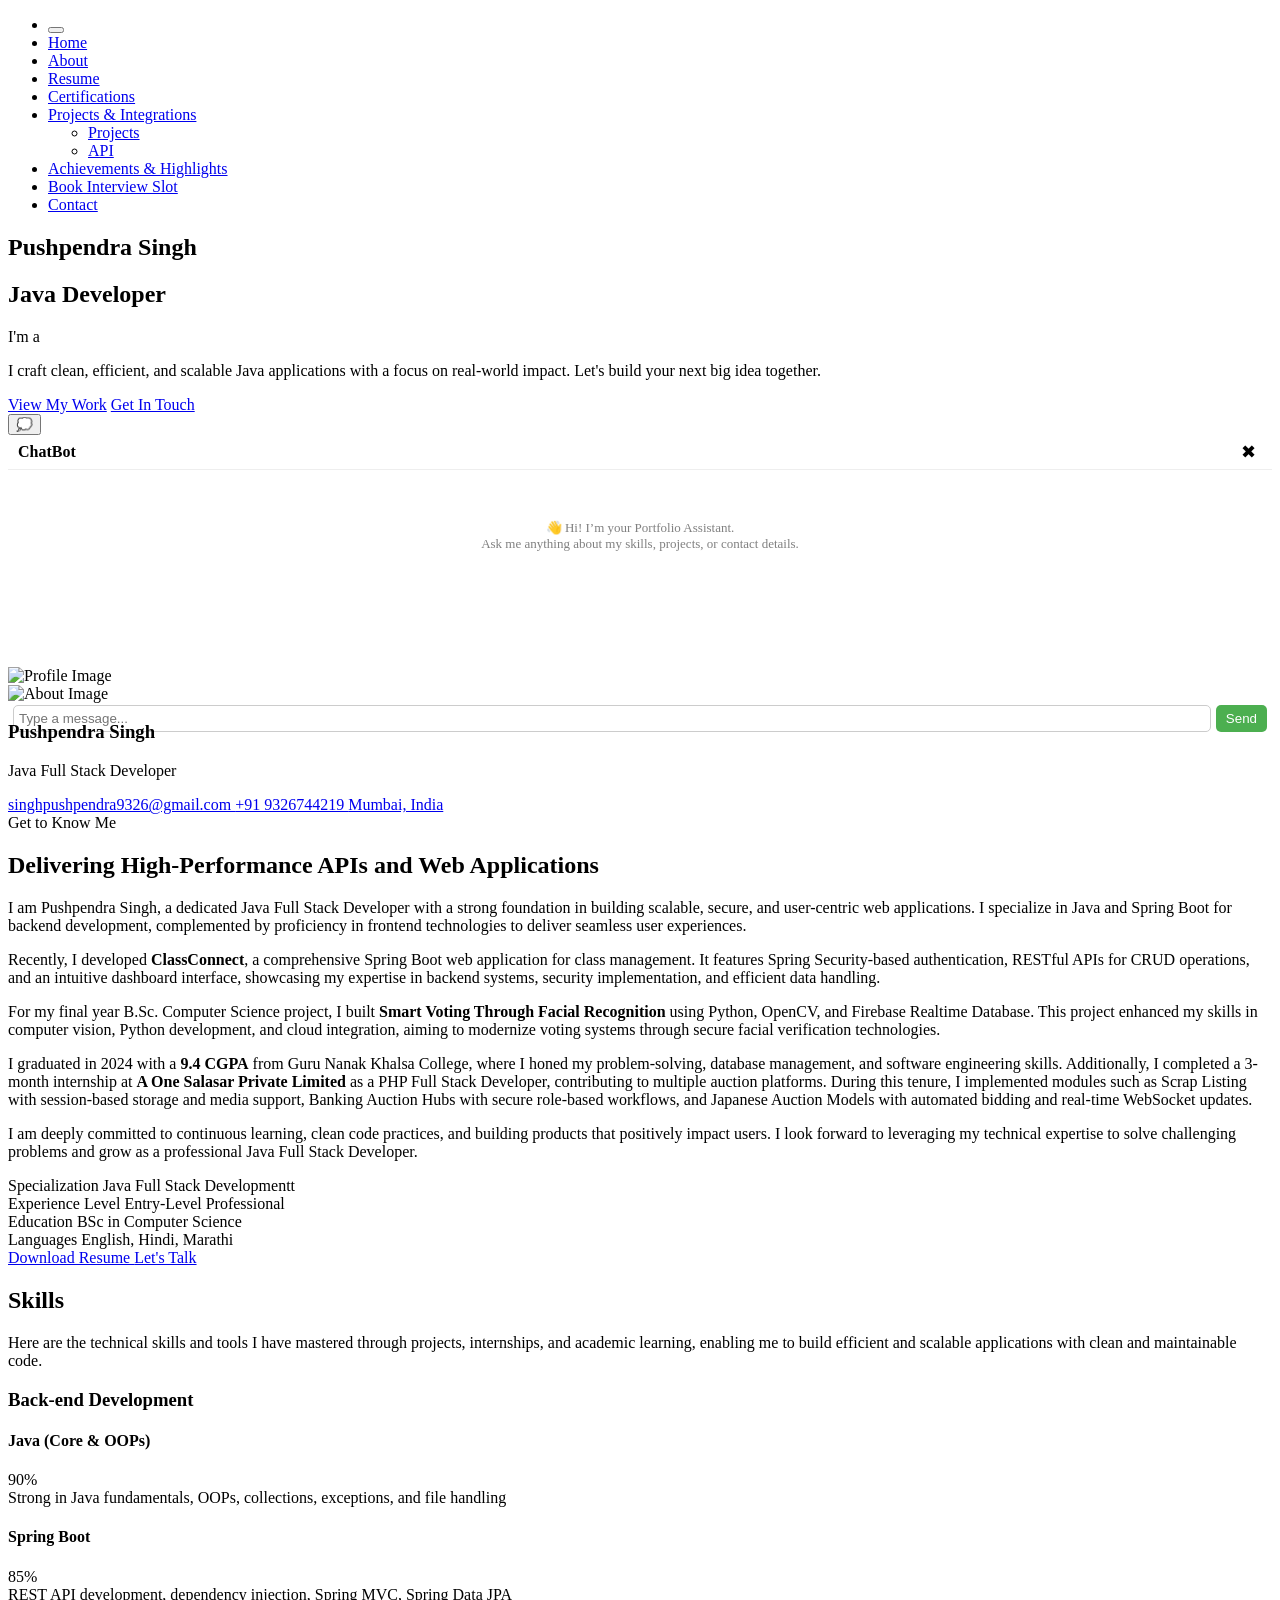
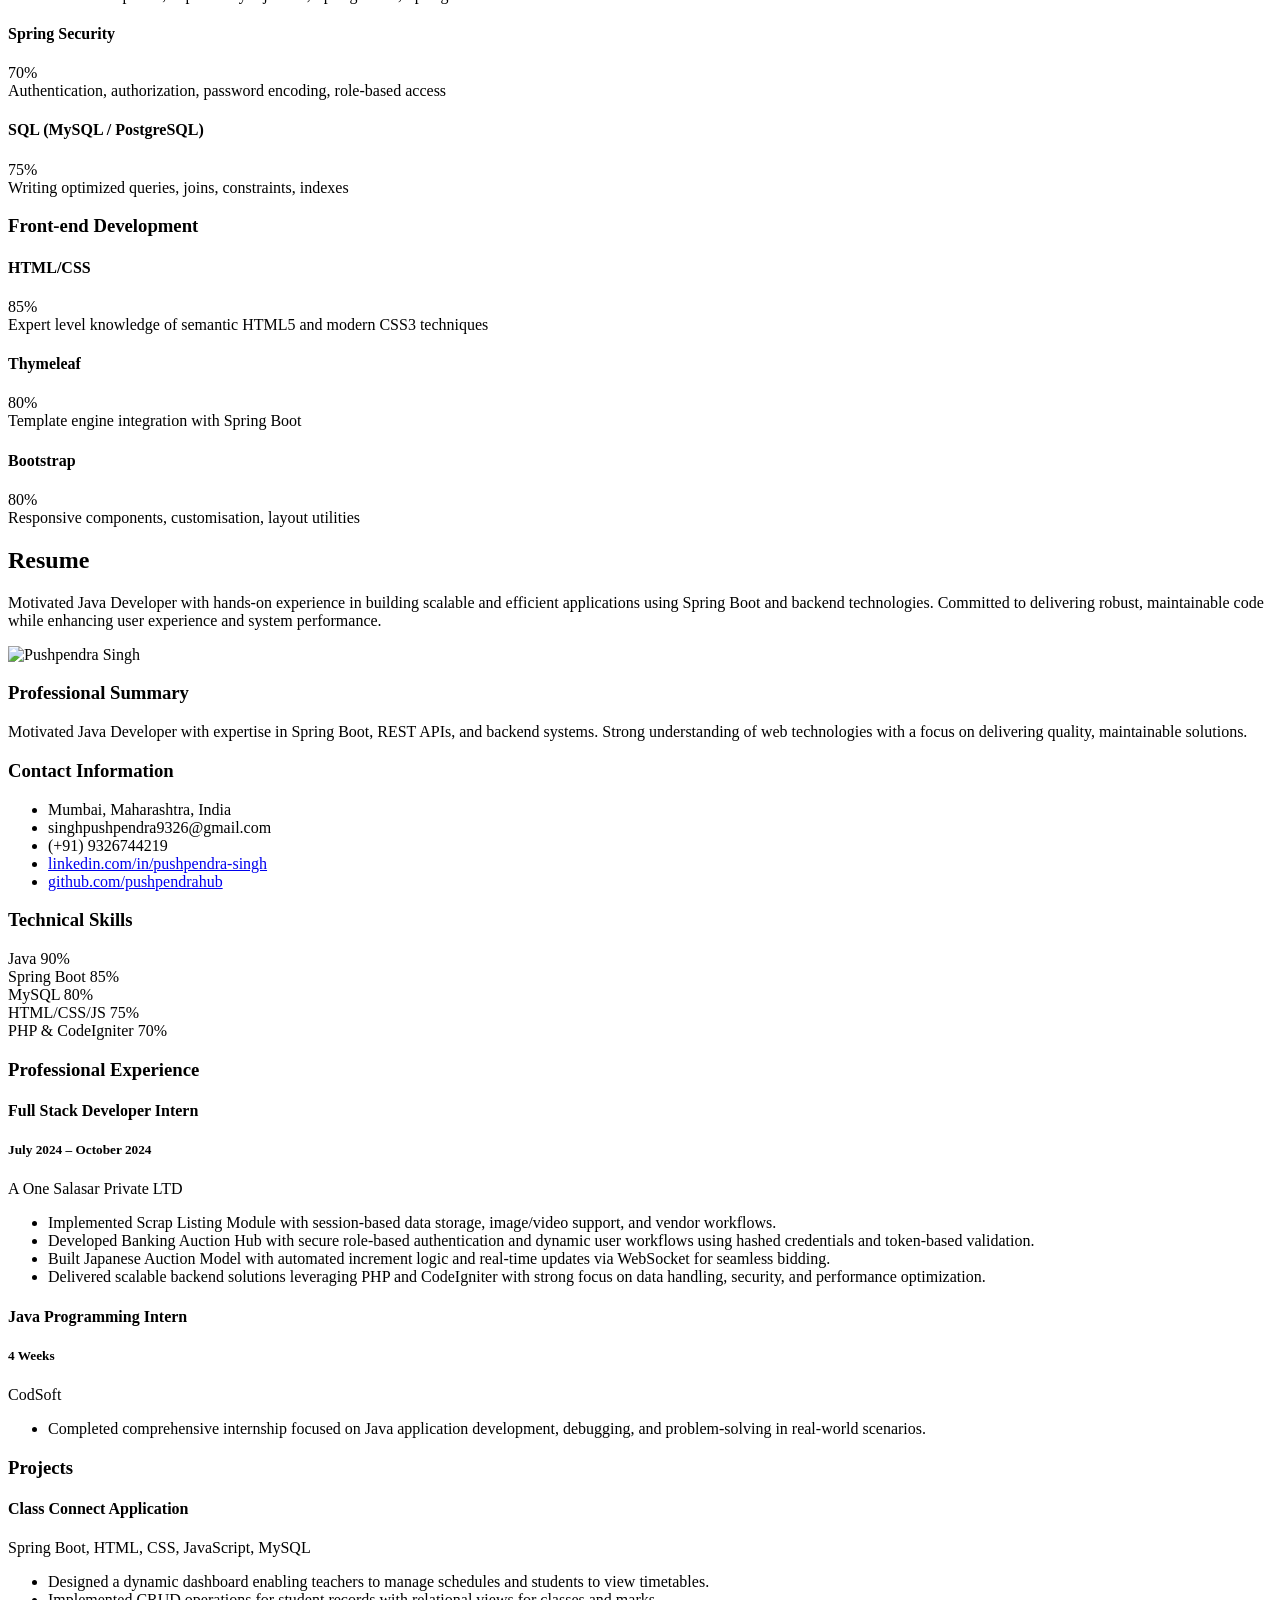
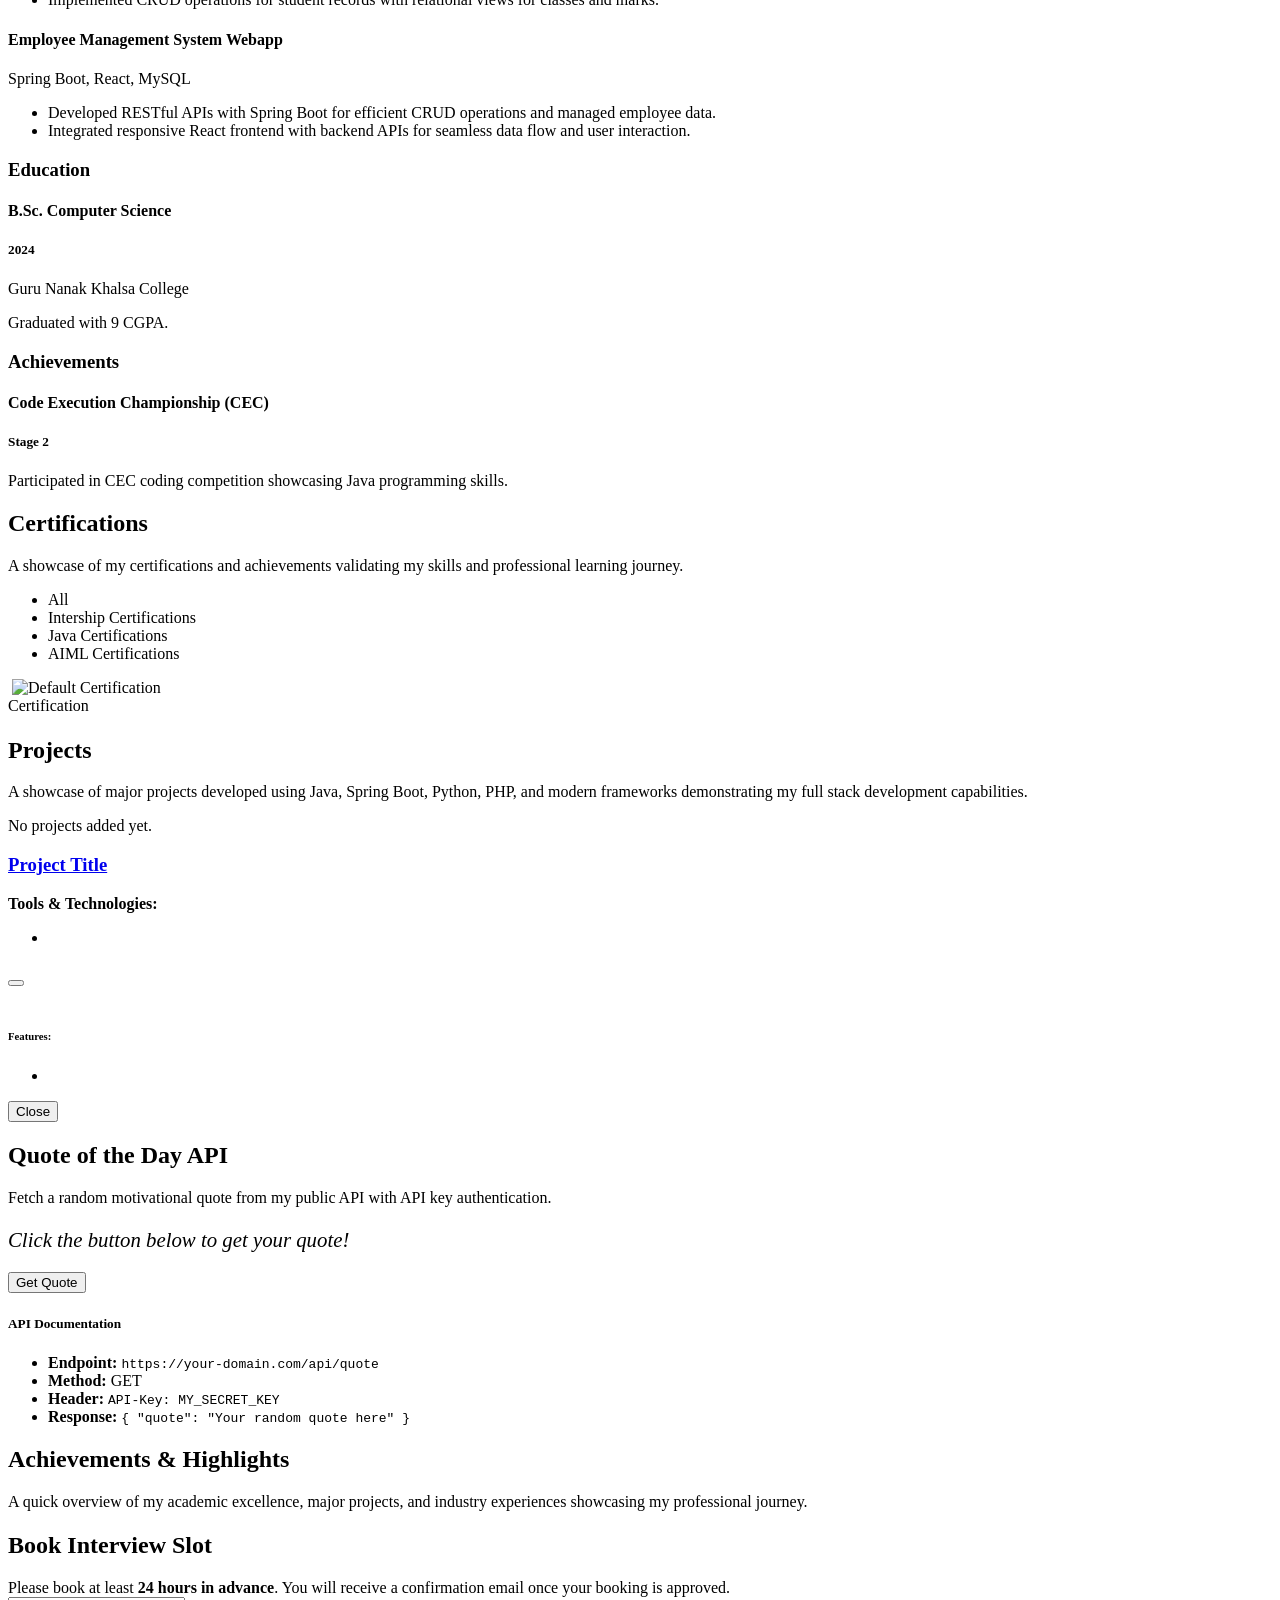
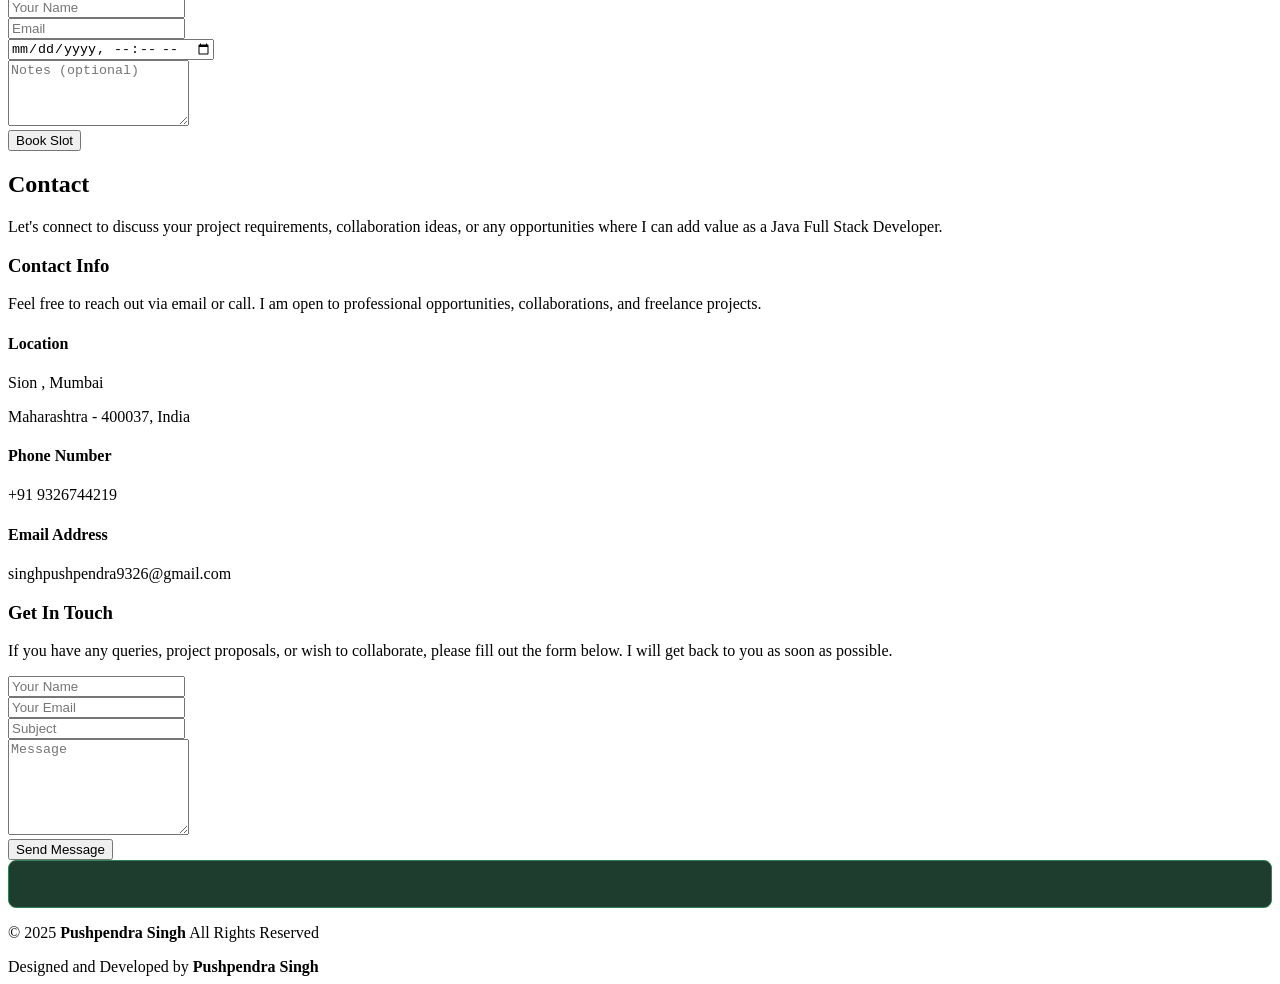
==== commit ae75d494: "make the dynamic to the index page" ====
--- a/src/main/resources/templates/index.html
+++ b/src/main/resources/templates/index.html
@@ -53,8 +53,7 @@
         <li><a href="#hero" class="active"><i class="bi bi-house navicon"></i>Home</a></li>
         <li><a href="#about"><i class="bi bi-person navicon"></i> About</a></li>
         <li><a href="#resume"><i class="bi bi-file-earmark-text navicon"></i> Resume</a></li>
-      <li><a href="#portfolio"><i class="bi bi-award navicon"></i> Certifications</a></li>
-<!--          <li><a href="#services"><i class="bi bi-gear-wide-connected navicon"></i> Projects & API</a></li>-->
+        <li><a href="#portfolio"><i class="bi bi-award navicon"></i> Certifications</a></li>
           <li class="dropdown">
               <a href="#">
                   <i class="bi bi-gear-wide-connected navicon"></i>
@@ -66,24 +65,6 @@
                   <li><a href="#api"><i class="bi bi-code-slash navicon"></i> API</a></li>
               </ul>
           </li>
-
-<!--                    <li class="dropdown"><a href="#"><i class="bi bi-menu-button navicon"></i> <span>Dropdown</span> <i class="bi bi-chevron-down toggle-dropdown"></i></a>-->
-<!--          <ul>-->
-<!--            <li><a href="#">Dropdown 1</a></li>-->
-<!--            <li class="dropdown"><a href="#"><span>Deep Dropdown</span> <i class="bi bi-chevron-down toggle-dropdown"></i></a>-->
-<!--              <ul>-->
-<!--                <li><a href="#">Deep Dropdown 1</a></li>-->
-<!--                <li><a href="#">Deep Dropdown 2</a></li>-->
-<!--                <li><a href="#">Deep Dropdown 3</a></li>-->
-<!--                <li><a href="#">Deep Dropdown 4</a></li>-->
-<!--                <li><a href="#">Deep Dropdown 5</a></li>-->
-<!--              </ul>-->
-<!--            </li>-->
-<!--            <li><a href="#">Dropdown 2</a></li>-->
-<!--            <li><a href="#">Dropdown 3</a></li>-->
-<!--            <li><a href="#">Dropdown 4</a></li>-->
-<!--          </ul>-->
-<!--        </li>-->
           <li><a href="#achievements"><i class="bi bi-trophy navicon"></i> Achievements & Highlights</a></li>
           <li><a href="#booking"><i class="bi bi-calendar-check navicon"></i> Book Interview Slot</a></li>
           <li><a href="#contact"><i class="bi bi-envelope navicon"></i> Contact</a></li>
@@ -128,31 +109,15 @@
                 <a href="#services" class="btn btn-primary">View My Work</a>
                 <a href="#contact" class="btn btn-outline">Get In Touch</a>
             </div>
-
-
-
               <div class="social-links">
-                <!--                  <a href="#"><i class="bi bi-dribbble"></i></a>-->
-                <!--                  <a href="#"><i class="bi bi-behance"></i></a>-->
                 <a href="https://github.com/pushpendrahub"><i class="bi bi-github"></i></a>
                 <a href="https://www.linkedin.com/in/pushpendra-singh-4a88bb276"><i class="bi bi-linkedin"></i></a>
               </div>
             </div>
           </div>
 
-
             <!-- Chatbot Button -->
-            <button onclick="toggleChat()"
-                    style="position: fixed; bottom: 20px; right: 20px;
-           border: none; outline: none;
-           background: linear-gradient(135deg, #007bff, #007bff);
-           color: white; border-radius: 50%;
-           width: 55px; height: 55px;
-           font-size: 26px; cursor: pointer;
-           box-shadow: 0 4px 10px rgba(0,0,0,0.2);
-           transition: all 0.3s ease;z-index: 2100;">
-                💭
-            </button>
+            <button onclick="toggleChat()" class="chatbot-btn">💭</button>
 
             <!-- Chatbot Box -->
             <div id="chatBox" style="z-index: 2000;margin-bottom: -70px;">
@@ -169,7 +134,6 @@
                         Ask me anything about my skills, projects, or contact details.
                     </div>
                 </div>
-
                 <!-- Input Area -->
                 <div style="display:flex; margin-top:10px; padding:5px;">
                     <input type="text" id="userInput"
@@ -182,16 +146,16 @@
             </div>
             <!-- End Chatbot -->
 
-
             <div class="col-lg-6" data-aos="fade-left" data-aos-delay="200">
                 <div class="hero-visual">
                   <div class="profile-container">
                     <div class="profile-background"></div>
-                    <img src="/assets/img/profile/my_profile.jpg" alt="Alexander Chen" class="profile-image">
+                      <img class="profile-image"
+                           th:src="${#strings.isEmpty(profileImagePath) ? baseUrl + '/assets/img/profile/default-hero.png' : baseUrl + profileImagePath}"
+                           alt="Profile Image">
                   </div>
                 </div>
           </div>
-
         </div>
       </div>
     </div>
@@ -208,7 +172,10 @@
           <div class="profile-card">
             <div class="profile-header">
               <div class="profile-image">
-                <img src="/assets/img/profile/my_close_pic.jpg" alt="Profile Image" class="img-fluid">
+                  <!-- About Image -->
+                  <img th:src="${aboutImagePath != null ? baseUrl + aboutImagePath + '?v=' + cacheBuster : '/assets/img/profile/default-hero.png'}"
+                       alt="About Image"
+                       class="img-fluid">
               </div>
               <div class="profile-badge">
                 <i class="bi bi-check-circle-fill"></i>
@@ -255,23 +222,6 @@
 
               <p>I am deeply committed to continuous learning, clean code practices, and building products that positively impact users. I look forward to leveraging my technical expertise to solve challenging problems and grow as a professional Java Full Stack Developer.</p>
             </div>
-
-
-            <!--              <div class="stats-grid">-->
-            <!--                <div class="stat-item">-->
-            <!--                  <div class="stat-number">150+</div>-->
-            <!--                  <div class="stat-label">Projects Completed</div>-->
-            <!--                </div>-->
-            <!--                <div class="stat-item">-->
-            <!--                  <div class="stat-number">5+</div>-->
-            <!--                  <div class="stat-label">Years Experience</div>-->
-            <!--                </div>-->
-            <!--                <div class="stat-item">-->
-            <!--                  <div class="stat-number">98%</div>-->
-            <!--                  <div class="stat-label">Client Satisfaction</div>-->
-            <!--                </div>-->
-            <!--              </div>-->
-
             <div class="details-grid">
               <div class="detail-row">
                 <div class="detail-item">
@@ -313,53 +263,6 @@
 
   </section><!-- /About Section -->
 
-  <!-- Stats Section -->
-  <!--    <section id="stats" class="stats section light-background">-->
-
-  <!--      <div class="container" data-aos="fade-up" data-aos-delay="100">-->
-
-  <!--        <div class="row justify-content-center">-->
-  <!--          <div class="col-lg-10">-->
-  <!--            <div class="stats-wrapper">-->
-  <!--              <div class="stats-item" data-aos="zoom-in" data-aos-delay="150">-->
-  <!--                <div class="icon-wrapper">-->
-  <!--                  <i class="bi bi-emoji-smile"></i>-->
-  <!--                </div>-->
-  <!--                <span data-purecounter-start="0" data-purecounter-end="232" data-purecounter-duration="1" class="purecounter"></span>-->
-  <!--                <p>Happy Clients</p>-->
-  <!--              </div>&lt;!&ndash; End Stats Item &ndash;&gt;-->
-
-  <!--              <div class="stats-item" data-aos="zoom-in" data-aos-delay="200">-->
-  <!--                <div class="icon-wrapper">-->
-  <!--                  <i class="bi bi-journal-richtext"></i>-->
-  <!--                </div>-->
-  <!--                <span data-purecounter-start="0" data-purecounter-end="521" data-purecounter-duration="1" class="purecounter"></span>-->
-  <!--                <p>Projects</p>-->
-  <!--              </div>&lt;!&ndash; End Stats Item &ndash;&gt;-->
-
-  <!--              <div class="stats-item" data-aos="zoom-in" data-aos-delay="250">-->
-  <!--                <div class="icon-wrapper">-->
-  <!--                  <i class="bi bi-headset"></i>-->
-  <!--                </div>-->
-  <!--                <span data-purecounter-start="0" data-purecounter-end="1463" data-purecounter-duration="1" class="purecounter"></span>-->
-  <!--                <p>Hours Of Support</p>-->
-  <!--              </div>&lt;!&ndash; End Stats Item &ndash;&gt;-->
-
-  <!--              <div class="stats-item" data-aos="zoom-in" data-aos-delay="300">-->
-  <!--                <div class="icon-wrapper">-->
-  <!--                  <i class="bi bi-people"></i>-->
-  <!--                </div>-->
-  <!--                <span data-purecounter-start="0" data-purecounter-end="15" data-purecounter-duration="1" class="purecounter"></span>-->
-  <!--                <p>Hard Workers</p>-->
-  <!--              </div>&lt;!&ndash; End Stats Item &ndash;&gt;-->
-  <!--            </div>-->
-  <!--          </div>-->
-  <!--        </div>-->
-
-  <!--      </div>-->
-
-  <!--    </section>&lt;!&ndash; /Stats Section &ndash;&gt;-->
-
   <!-- Skills Section -->
   <section id="skills" class="skills section">
 
@@ -462,7 +365,6 @@
             </div>
           </div><!-- End Frontend Skills -->
         </div>
-
       </div>
 
     </div>
@@ -485,7 +387,10 @@
         <div class="col-lg-4">
           <div class="resume-side" data-aos="fade-right" data-aos-delay="100">
             <div class="profile-img mb-4">
-              <img src="/assets/img/profile/my_close_pic.jpg" alt="Pushpendra Singh" class="img-fluid rounded">
+                <!-- Resume Image -->
+                <img class="img-fluid rounded"
+                     th:src="${resumeImagePath != null ? baseUrl + resumeImagePath + '?v=' + cacheBuster : '/assets/img/profile/default-hero.png'}"
+                     alt="Pushpendra Singh">
             </div>
 
             <h3>Professional Summary</h3>
@@ -637,7 +542,6 @@
 
   </section><!-- /Resume Section -->
 
-  <!-- Section Title -->
   <!-- Portfolio Section -->
   <section id="portfolio" class="portfolio section">
 
@@ -666,53 +570,46 @@
           <div class="col-lg-9">
             <div class="row gy-4 portfolio-container isotope-container" data-aos="fade-up" data-aos-delay="200">
 
-              <!-- Certificate 1: Internship -->
-              <div class="col-lg-6 col-md-6 portfolio-item isotope-item internship-certifications">
-                <div class="portfolio-wrap">
-                  <img src="/assets/img/portfolio/Internship_Certificate.png" class="img-fluid" alt="Internship Certificate" loading="lazy">
-                  <div class="portfolio-info">
-                    <div class="content">
-                      <span class="category">Certification</span>
-                      <h4>PHP Full Stack Developer Internship</h4>
-                      <div class="portfolio-links">
-                        <a href="/assets/img/portfolio/Internship_Certificate.png" class="glightbox" title="PHP Full Stack Developer Internship Certificate"><i class="bi bi-plus-lg"></i></a>
-                      </div>
+                <!-- Certificate Cards -->
+                <div th:each="cert : ${certifications}"
+                     class="col-lg-6 col-md-6 portfolio-item isotope-item"
+                     th:classappend="${cert.category != null ? cert.category.toLowerCase() + '-certifications' : ''}">
+
+                    <div class="portfolio-wrap shadow-lg rounded-4">
+
+                        <!-- Image -->
+                        <img th:if="${cert.imagePath != null}"
+                             th:src="@{${cert.imagePath}}"
+                             class="img-fluid rounded-top"
+                             th:alt="${cert.title}"
+                             loading="lazy">
+
+                        <img th:if="${cert.imagePath == null}"
+                             src="/assets/img/default-cert.jpg"
+                             class="img-fluid rounded-top"
+                             alt="Default Certification"
+                             loading="lazy">
+
+                        <div class="portfolio-info">
+                            <div class="content text-center">
+                                <span class="badge bg-gradient text-light px-3 py-2">Certification</span>
+                                <h4 class="mt-2 fw-bold" th:text="${cert.title}"></h4>
+                                <p class="text-muted small text-uppercase" th:text="${cert.category}"></p>
+
+                                <div class="portfolio-links mt-2 d-flex justify-content-center gap-3">
+                                    <!-- View -->
+                                    <a th:if="${cert.imagePath != null}"
+                                       th:href="@{${cert.imagePath}}"
+                                       class="glightbox btn btn-sm btn-outline-primary rounded-circle"
+                                       th:title="${cert.title}">
+                                        <i class="bi bi-eye"></i>
+                                    </a>
+
+                                </div>
+                            </div>
+                        </div>
                     </div>
-                  </div>
-                </div>
-                  </div><!-- End Certificate Item -->
-
-                  <!-- Certificate 2: Java -->
-                  <div class="col-lg-6 col-md-6 portfolio-item isotope-item java-certifications">
-                    <div class="portfolio-wrap">
-                      <img src="/assets/img/portfolio/Java_Certificate.png" class="img-fluid" alt="Java Certificate" loading="lazy">
-                      <div class="portfolio-info">
-                        <div class="content">
-                          <span class="category">Certification</span>
-                          <h4>Java Programming Certificate</h4>
-                          <div class="portfolio-links">
-                            <a href="/assets/img/portfolio/Java_Certificate.png" class="glightbox" title="Java Programming Certificate"><i class="bi bi-plus-lg"></i></a>
-                          </div>
-                        </div>
-                      </div>
-                    </div>
-                  </div><!-- End Certificate Item -->
-
-                  <!-- Certificate 3: AI & ML -->
-                  <div class="col-lg-6 col-md-6 portfolio-item isotope-item aiml-certifications">
-                    <div class="portfolio-wrap">
-                      <img src="/assets/img/portfolio/AIML_Certificate.png" class="img-fluid" alt="AI ML Certificate" loading="lazy">
-                      <div class="portfolio-info">
-                        <div class="content">
-                          <span class="category">Certification</span>
-                          <h4>AI & Machine Learning Certificate</h4>
-                          <div class="portfolio-links">
-                            <a href="/assets/img/portfolio/AIML_Certificate.png" class="glightbox" title="AI & ML Certificate"><i class="bi bi-plus-lg"></i></a>
-                          </div>
-                        </div>
-                      </div>
-                    </div>
-                  </div><!-- End Certificate Item -->
+                </div>
 
                 </div><!-- End Portfolio Container -->
               </div>
@@ -736,346 +633,89 @@
         <div class="container" data-aos="fade-up" data-aos-delay="100">
 
           <div class="row justify-content-center">
-
-            <div class="col-lg-4 col-md-6" data-aos="fade-up" data-aos-delay="100">
-              <div class="service-card position-relative z-1 project-card">
-
-                <!-- Project Image Thumbnail -->
-                <!--              <div class="project-thumbnail mb-3">-->
-                <!--                <img src="/assets/img/services/img.png" alt="ClassConnect" class="img-fluid rounded shadow-sm">-->
-                <!--              </div>-->
-
-                <!-- Top-right action (More Info arrow) -->
-                <a href="#" class="card-action d-flex align-items-center justify-content-center rounded-circle" data-bs-toggle="modal" data-bs-target="#classConnectModal">
-                  <i class="bi bi-arrow-up-right"></i>
-                </a>
-
-                <!-- Project Icon -->
-                <div class="service-icon mb-2">
-                  <i class="bi bi-journal-code"></i>
-                </div>
-
-                <!-- Project Title -->
-                <h3>
-                  <a href="#">
-                    ClassConnect Web App
-                  </a>
-                </h3>
-
-                <!-- Impact Summary -->
-                <p class="impact-summary">
-                  Empowered 50+ teachers and students with automated education management and secure role-based access.
-                </p>
-
-                <!-- Tools Used Badges -->
-                <div class="tools-used mb-2">
-                  <strong>Tools & Technologies:</strong>
-                  <ul class="list-unstyled mb-0">
-                    <li><i class="bi bi-cup-hot-fill text-primary"></i> Java</li>
-                    <li><i class="bi bi-box-seam text-success"></i> Spring Boot</li>
-                    <li><i class="bi bi-file-earmark-code text-warning"></i> Thymeleaf</li>
-                    <li><i class="bi bi-database-fill text-info"></i> MySQL</li>
-                    <li><i class="bi bi-shield-lock-fill text-danger"></i> Spring Security</li>
-                  </ul>
-                </div>
-
-              </div>
-            </div>
-
-            <!-- Modal Popup for Project Details -->
-            <div class="modal fade" id="classConnectModal" tabindex="-1" aria-labelledby="classConnectModalLabel" aria-hidden="true">
-              <div class="modal-dialog modal-lg modal-dialog-centered modal-dialog-scrollable">
-                <div class="modal-content">
-                  <div class="modal-header">
-                    <h5 class="modal-title" id="classConnectModalLabel">ClassConnect Web App</h5>
-                    <button type="button" class="btn-close" data-bs-dismiss="modal" aria-label="Close"></button>
+              <!-- If no projects -->
+              <div th:if="${#lists.isEmpty(projects)}" class="col-12 text-center my-4">
+                  <p class="text-muted">No projects added yet.</p>
+              </div>
+
+              <!-- If projects exist -->
+              <div th:each="proj, iterStat : ${projects}"
+                   class="col-lg-4 col-md-6 mb-4"
+                   data-aos="fade-up"
+                   th:attr="data-aos-delay=${100 + (iterStat.index * 100)}">
+
+                  <div class="service-card position-relative z-1 project-card">
+
+                      <!-- Top-right action: open modal -->
+                      <a href="#" class="card-action d-flex align-items-center justify-content-center rounded-circle"
+                         data-bs-toggle="modal"
+                         th:attr="data-bs-target='#projectModal-' + ${proj.id}">
+                          <i class="bi bi-arrow-up-right"></i>
+                      </a>
+
+                      <!-- Project Icon -->
+                      <div class="service-icon mb-2">
+                          <i th:class="${projectIconMap[proj.title]}"></i>
+                      </div>
+
+                      <!-- Project Title -->
+                      <h3>
+                          <a href="#" th:text="${proj.title}">Project Title</a>
+                      </h3>
+
+                      <!-- Impact Summary -->
+                      <p class="impact-summary" th:text="${proj.summary}"></p>
+
+                      <!-- Tools Used -->
+                      <div class="tools-used mb-2">
+                          <strong>Tools & Technologies:</strong>
+                          <ul class="list-unstyled mb-0">
+                              <li th:each="tool : ${proj.toolsList}">
+                                  <i th:class="${toolIconMap[tool.trim()] ?: 'bi bi-tools text-secondary'}"></i>
+                                  <span th:text="${tool}"></span>
+                              </li>
+                          </ul>
+                      </div>
+
                   </div>
-                  <div class="modal-body">
-                    <img src="/assets/img/project/class_connect.png" alt="ClassConnect" class="img-fluid rounded mb-3">
-                    <p>
-                      ClassConnect is a Spring Boot-based education management system with secure authentication using Spring Security, RESTful APIs, and role-based dashboards for teachers and students to manage attendance, assignments, and student data efficiently.
-                    </p>
-                    <h6>Features:</h6>
-                    <ul>
-                      <li>Teacher and student authentication with Spring Security</li>
-                      <li>CRUD operations for student records</li>
-                      <li>Responsive Thymeleaf front-end</li>
-                      <li>MySQL database integration with JPA</li>
-                      <li>Email notifications on student registration</li>
-                    </ul>
+
+                  <!-- ====== Project View Modal ====== -->
+                  <div class="modal fade"
+                       th:id="'projectModal-' + ${proj.id}"
+                       tabindex="-1"
+                       aria-hidden="true">
+                      <div class="modal-dialog modal-lg modal-dialog-centered modal-dialog-scrollable">
+                          <div class="modal-content">
+                              <div class="modal-header">
+                                  <h5 class="modal-title" th:text="${proj.title}"></h5>
+                                  <button type="button" class="btn-close" data-bs-dismiss="modal"></button>
+                              </div>
+                              <div class="modal-body">
+                                  <img th:if="${proj.imagePath != null}"
+                                       th:src="@{${proj.imagePath}}"
+                                       th:alt="${proj.title}"
+                                       class="img-fluid rounded mb-3">
+
+                                  <p th:text="${proj.description}"></p>
+
+                                  <h6>Features:</h6>
+                                  <ul>
+                                      <li th:each="feature : ${proj.featuresList}" th:text="${feature}"></li>
+                                  </ul>
+
+                              </div>
+                              <div class="modal-footer">
+                                  <button type="button" class="btn btn-secondary" data-bs-dismiss="modal">Close</button>
+                              </div>
+                          </div>
+                      </div>
                   </div>
-                  <div class="modal-footer">
-                    <button type="button" class="btn btn-secondary" data-bs-dismiss="modal">Close</button>
-                  </div>
-                </div>
-              </div>
-            </div>
-
-            <!-- Project 2: Smart Voting with Facial Recognition -->
-            <div class="col-lg-4 col-md-6" data-aos="fade-up" data-aos-delay="200">
-              <div class="service-card position-relative z-1 project-card">
-
-                <!-- Project Image Thumbnail -->
-                <!--              <div class="project-thumbnail mb-3">-->
-                <!--                <img src="/assets/img/services/voting.png" alt="Smart Voting System" class="img-fluid rounded shadow-sm">-->
-                <!--              </div>-->
-
-                <!-- Top-right action -->
-                <a href="#" class="card-action d-flex align-items-center justify-content-center rounded-circle" data-bs-toggle="modal" data-bs-target="#smartVotingModal">
-                  <i class="bi bi-arrow-up-right"></i>
-                </a>
-
-                <!-- Project Icon -->
-                <div class="service-icon mb-2">
-                  <i class="bi bi-camera"></i>
-                </div>
-
-                <!-- Title -->
-                <h3><a href="#">Smart Voting System</a></h3>
-
-                <!-- Impact Summary -->
-                <p class="impact-summary">
-                  Facial recognition-based voting platform enabling secure and automated voter verification with real-time results.
-                </p>
-
-                <!-- Tools Used -->
-                <div class="tools-used mb-2">
-                  <strong>Tools & Technologies:</strong>
-                  <ul class="list-unstyled mb-0">
-                    <li><i class="bi bi-terminal-fill text-primary"></i> Python (PyCharm)</li>
-                    <li><i class="bi bi-camera-video-fill text-success"></i> OpenCV</li>
-                    <li><i class="bi bi-filetype-html text-warning"></i> HTML</li>
-                    <li><i class="bi bi-filetype-css text-info"></i> CSS</li>
-                    <li><i class="bi bi-cloud-fill text-danger"></i> Google Firebase</li>
-                  </ul>
-                </div>
-
-              </div>
-            </div>
-
-            <!-- Modal for Smart Voting -->
-            <div class="modal fade" id="smartVotingModal" tabindex="-1" aria-labelledby="smartVotingModalLabel" aria-hidden="true">
-              <div class="modal-dialog modal-lg modal-dialog-centered modal-dialog-scrollable">
-                <div class="modal-content">
-                  <div class="modal-header">
-                    <h5 class="modal-title" id="smartVotingModalLabel">Smart Voting System</h5>
-                    <button type="button" class="btn-close" data-bs-dismiss="modal"></button>
-                  </div>
-                  <div class="modal-body">
-                    <img src="/assets/img/project/smart_voting.png" alt="Smart Voting System" class="img-fluid rounded mb-3">
-                    <p>
-                      A facial recognition-based voting platform enabling secure and automated voter verification with real-time result updates, built using Python, OpenCV, and Firebase integration.
-                    </p>
-                    <h6>Features:</h6>
-                    <ul>
-                      <li>Live face detection and recognition verification</li>
-                      <li>Real-time voting count updates</li>
-                      <li>Firebase database integration for result storage</li>
-                      <li>User-friendly interface with HTML/CSS front-end</li>
-                    </ul>
-                  </div>
-                  <div class="modal-footer">
-                    <button type="button" class="btn btn-secondary" data-bs-dismiss="modal">Close</button>
-                  </div>
-                </div>
-              </div>
-            </div>
-
-            <!-- Project 3: Scrap Listing Module -->
-            <div class="col-lg-4 col-md-6" data-aos="fade-up" data-aos-delay="300">
-              <div class="service-card position-relative z-1 project-card">
-
-                <!--              <div class="project-thumbnail mb-3">-->
-                <!--                <img src="/assets/img/services/scrap.png" alt="Scrap Listing Module" class="img-fluid rounded shadow-sm">-->
-                <!--              </div>-->
-
-                <a href="#" class="card-action d-flex align-items-center justify-content-center rounded-circle" data-bs-toggle="modal" data-bs-target="#scrapListingModal">
-                  <i class="bi bi-arrow-up-right"></i>
-                </a>
-
-                <div class="service-icon mb-2">
-                  <i class="bi bi-box-seam"></i>
-                </div>
-
-                <h3><a href="#">Scrap Listing Module</a></h3>
-
-                <p class="impact-summary">
-                  Material listing system with session-based data storage, image/video support, and vendor workflows.
-                </p>
-
-                <div class="tools-used mb-2">
-                  <strong>Tools & Technologies:</strong>
-                  <ul class="list-unstyled mb-0">
-                    <li><i class="bi bi-filetype-php text-primary"></i> PHP</li>
-                    <li><i class="bi bi-diagram-3-fill text-success"></i> CodeIgniter</li>
-                    <li><i class="bi bi-filetype-html text-warning"></i> HTML</li>
-                    <li><i class="bi bi-filetype-css text-info"></i> CSS</li>
-                    <li><i class="bi bi-database-fill text-danger"></i> MySQL</li>
-                  </ul>
-                </div>
-
-              </div>
-            </div>
-
-            <!-- Modal for Scrap Listing -->
-            <div class="modal fade" id="scrapListingModal" tabindex="-1" aria-labelledby="scrapListingModalLabel" aria-hidden="true">
-              <div class="modal-dialog modal-lg modal-dialog-centered modal-dialog-scrollable">
-                <div class="modal-content">
-                  <div class="modal-header">
-                    <h5 class="modal-title" id="scrapListingModalLabel">Scrap Listing Module</h5>
-                    <button type="button" class="btn-close" data-bs-dismiss="modal"></button>
-                  </div>
-                  <div class="modal-body">
-                    <!--                  <img src="/assets/img/services/scrap.png" alt="Scrap Listing Module" class="img-fluid rounded mb-3">-->
-                    <p>
-                      Developed a material listing module supporting images, videos, and session-based data storage to enhance vendor workflows within an integrated PHP CodeIgniter system.
-                    </p>
-                    <h6>Features:</h6>
-                    <ul>
-                      <li>Material and scrap item listing with media attachments</li>
-                      <li>Session-based temporary storage before final submission</li>
-                      <li>Vendor approval workflows and admin management</li>
-                      <li>Integrated with MySQL database for persistence</li>
-                    </ul>
-                  </div>
-                  <div class="modal-footer">
-                    <button type="button" class="btn btn-secondary" data-bs-dismiss="modal">Close</button>
-                  </div>
-                </div>
-              </div>
-            </div>
-
-            <!-- Project 4: Banking Auction Hub -->
-            <div class="col-lg-4 col-md-6" data-aos="fade-up" data-aos-delay="400">
-              <div class="service-card position-relative z-1 project-card">
-
-                <!--              <div class="project-thumbnail mb-3">-->
-                <!--                <img src="/assets/img/services/banking.png" alt="Banking Auction Hub" class="img-fluid rounded shadow-sm">-->
-                <!--              </div>-->
-
-                <a href="#" class="card-action d-flex align-items-center justify-content-center rounded-circle" data-bs-toggle="modal" data-bs-target="#bankingAuctionModal">
-                  <i class="bi bi-arrow-up-right"></i>
-                </a>
-
-                <div class="service-icon mb-2">
-                  <i class="bi bi-bank"></i>
-                </div>
-
-                <h3><a href="#">Banking Auction Hub</a></h3>
-
-                <p class="impact-summary">
-                  Built secure role-based authentication with hashed credentials, token validation, and dynamic workflows.
-                </p>
-
-                <div class="tools-used mb-2">
-                  <strong>Tools & Technologies:</strong>
-                  <ul class="list-unstyled mb-0">
-                    <li><i class="bi bi-filetype-php text-primary"></i> PHP</li>
-                    <li><i class="bi bi-diagram-3-fill text-success"></i> CodeIgniter</li>
-                    <li><i class="bi bi-filetype-html text-warning"></i> HTML</li>
-                    <li><i class="bi bi-filetype-css text-info"></i> CSS</li>
-                    <li><i class="bi bi-database-fill text-danger"></i> MySQL</li>
-                  </ul>
-                </div>
-
-              </div>
-            </div>
-
-            <!-- Modal for Banking Auction -->
-            <div class="modal fade" id="bankingAuctionModal" tabindex="-1" aria-labelledby="bankingAuctionModalLabel" aria-hidden="true">
-              <div class="modal-dialog modal-lg modal-dialog-centered modal-dialog-scrollable">
-                <div class="modal-content">
-                  <div class="modal-header">
-                    <h5 class="modal-title" id="bankingAuctionModalLabel">Banking Auction Hub</h5>
-                    <button type="button" class="btn-close" data-bs-dismiss="modal"></button>
-                  </div>
-                  <div class="modal-body">
-                    <!--                  <img src="/assets/img/services/banking.png" alt="Banking Auction Hub" class="img-fluid rounded mb-3">-->
-                    <p>
-                      Banking Auction Hub is a secure auction management system with role-based access, hashed credential storage, and token-based user validation ensuring data protection and dynamic workflows.
-                    </p>
-                    <h6>Features:</h6>
-                    <ul>
-                      <li>Admin, bidder, and bank user roles with specific dashboards</li>
-                      <li>Secure password hashing and token validation</li>
-                      <li>Real-time auction updates and user notifications</li>
-                      <li>MySQL-backed persistent data storage</li>
-                    </ul>
-                  </div>
-                  <div class="modal-footer">
-                    <button type="button" class="btn btn-secondary" data-bs-dismiss="modal">Close</button>
-                  </div>
-                </div>
-              </div>
-            </div>
-
-            <!-- Project 5: Japanese Auction Model -->
-            <div class="col-lg-4 col-md-6" data-aos="fade-up" data-aos-delay="500">
-              <div class="service-card position-relative z-1 project-card">
-
-                <!--              <div class="project-thumbnail mb-3">-->
-                <!--                <img src="/assets/img/services/japanese.png" alt="Japanese Auction Model" class="img-fluid rounded shadow-sm">-->
-                <!--              </div>-->
-
-                <a href="#" class="card-action d-flex align-items-center justify-content-center rounded-circle" data-bs-toggle="modal" data-bs-target="#japaneseAuctionModal">
-                  <i class="bi bi-arrow-up-right"></i>
-                </a>
-
-                <div class="service-icon mb-2">
-                  <i class="bi bi-currency-yen"></i>
-                </div>
-
-                <h3><a href="#">Japanese Auction Model</a></h3>
-
-                <p class="impact-summary">
-                  Automated increment bidding logic with real-time updates using WebSocket for seamless participation.
-                </p>
-
-                <div class="tools-used mb-2">
-                  <strong>Tools & Technologies:</strong>
-                  <ul class="list-unstyled mb-0">
-                    <li><i class="bi bi-filetype-php text-primary"></i> PHP</li>
-                    <li><i class="bi bi-diagram-3-fill text-success"></i> CodeIgniter</li>
-                    <li><i class="bi bi-filetype-html text-warning"></i> HTML</li>
-                    <li><i class="bi bi-filetype-css text-info"></i> CSS</li>
-                    <li><i class="bi bi-database-fill text-danger"></i> MySQL</li>
-                  </ul>
-                </div>
-
-              </div>
-            </div>
-
-            <!-- Modal for Japanese Auction -->
-            <div class="modal fade" id="japaneseAuctionModal" tabindex="-1" aria-labelledby="japaneseAuctionModalLabel" aria-hidden="true">
-              <div class="modal-dialog modal-lg modal-dialog-centered modal-dialog-scrollable">
-                <div class="modal-content">
-                  <div class="modal-header">
-                    <h5 class="modal-title" id="japaneseAuctionModalLabel">Japanese Auction Model</h5>
-                    <button type="button" class="btn-close" data-bs-dismiss="modal"></button>
-                  </div>
-                  <div class="modal-body">
-                    <!--                  <img src="/assets/img/services/japanese.png" alt="Japanese Auction Model" class="img-fluid rounded mb-3">-->
-                    <p>
-                      Japanese Auction Model implements automated increment bidding logic with real-time updates using WebSocket, enhancing user experience for competitive bidding processes.
-                    </p>
-                    <h6>Features:</h6>
-                    <ul>
-                      <li>Real-time bid increment using WebSocket</li>
-                      <li>Bidder participation tracking and live status updates</li>
-                      <li>Admin and user dashboards for auction monitoring</li>
-                      <li>Optimized PHP CodeIgniter backend with MySQL</li>
-                    </ul>
-                  </div>
-                  <div class="modal-footer">
-                    <button type="button" class="btn btn-secondary" data-bs-dismiss="modal">Close</button>
-                  </div>
-                </div>
-              </div>
-            </div>
-
-          </div>
-        </div>
-
+                  <!-- End View Modal -->
+
+              </div>
+
+          </div>
+        </div>
       <!-- /Projects Section -->
 
     <!-- API Section -->
@@ -1115,7 +755,6 @@
                   </div>
               </div>
           </div>
-
       </section>
 
       <!-- Achievements Section -->
@@ -1130,38 +769,13 @@
         <div class="container">
 
           <div class="row">
-
-            <!-- Achievement 1 -->
-            <div class="col-lg-6 col-md-6 mb-4" data-aos="fade-up" data-aos-delay="100">
-              <div class="achievement-card">
-                <h4>🏆 9.4 CGPA in B.Sc Computer Science</h4>
-                <p>Graduated from Guru Nanak Khalsa College in 2024 with academic excellence, building a strong foundation in programming, data structures, and software engineering concepts.</p>
-              </div>
-            </div>
-
-            <!-- Achievement 2 -->
-            <div class="col-lg-6 col-md-6 mb-4" data-aos="fade-up" data-aos-delay="200">
-              <div class="achievement-card">
-                <h4>🚀 ClassConnect Web Application</h4>
-                <p>Developed a Spring Boot-based education management system with RESTful APIs, secure authentication via Spring Security, and role-based dashboards for teachers and students.</p>
-              </div>
-            </div>
-
-            <!-- Achievement 3 -->
-            <div class="col-lg-6 col-md-6 mb-4" data-aos="fade-up" data-aos-delay="300">
-              <div class="achievement-card">
-                <h4>🔍 Smart Voting using Facial Recognition</h4>
-                <p>Created a Python and OpenCV-based facial recognition system integrated with Firebase Realtime Database to enable automated, secure voter verification processes.</p>
-              </div>
-            </div>
-
-            <!-- Achievement 4 -->
-            <div class="col-lg-6 col-md-6 mb-4" data-aos="fade-up" data-aos-delay="400">
-              <div class="achievement-card">
-                <h4>👨‍💻 PHP Full Stack Developer Internship</h4>
-                <p>Completed a 3-month internship at A One Salasar Pvt Ltd, contributing to multiple auction platforms by developing Scrap Listing modules, banking auction hubs, and real-time bidding features.</p>
-              </div>
-            </div>
+              <!---->
+              <div class="col-lg-6 col-md-6 mb-4" th:each="ach : ${achievements}">
+                  <div class="achievement-card">
+                      <h4 th:text="${ach.title}"></h4>
+                      <p th:text="${ach.description}"></p>
+                  </div>
+              </div>
 
           </div>
 
@@ -1296,30 +910,7 @@
           <div class="contact-form">
             <h3>Get In Touch</h3>
             <p>If you have any queries, project proposals, or wish to collaborate, please fill out the form below. I will get back to you as soon as possible.</p>
-
-<!--              <form th:action="@{/sendMail}" method="post" class="email-form">-->
-<!--              <input type="hidden" th:name="${_csrf.parameterName}" th:value="${_csrf.token}" />-->
-<!--              <div class="row gy-4">-->
-<!--                <div class="col-md-6">-->
-<!--                  <input type="text" name="name" class="form-control" placeholder="Your Name" required>-->
-<!--                </div>-->
-<!--                <div class="col-md-6">-->
-<!--                  <input type="email" name="email" class="form-control" placeholder="Your Email" required>-->
-<!--                </div>-->
-<!--                <div class="col-12">-->
-<!--                  <input type="text" name="subject" class="form-control" placeholder="Subject" required>-->
-<!--                </div>-->
-<!--                <div class="col-12">-->
-<!--                  <textarea name="message" class="form-control" rows="6" placeholder="Message" required></textarea>-->
-<!--                </div>-->
-<!--                <div class="col-12 text-center">-->
-<!--                  <button type="submit" class="btn">Send Message</button>-->
-<!--                </div>-->
-<!--              </div>-->
-<!--            </form>-->
               <form th:action="@{/sendMail}" method="post">
-<!--                  <input type="hidden" th:name="${_csrf.parameterName}" th:value="${_csrf.token}" />-->
-<!--                  <input type="hidden" name="_csrf" th:value="${_csrf.token}" />-->
                       <div class="row gy-4">
 
                       <div class="col-md-6">
@@ -1350,7 +941,6 @@
                  style="background-color: #1e3d2f; color: #a5f3bc; border: 1px solid #2f855a; padding: 15px; border-radius: 8px;">
               <p th:text="${successMessage}"></p>
             </div>
-
 
           </div>
         </div>
@@ -1375,7 +965,6 @@
   </div>
 
 </footer>
-
 
 <!-- Scroll Top -->
 <a href="#" id="scroll-top" class="scroll-top d-flex align-items-center justify-content-center"><i class="bi bi-arrow-up-short"></i></a>
@@ -1583,7 +1172,6 @@
         `;
       }
   }
-
 </script>
 </body>
 
